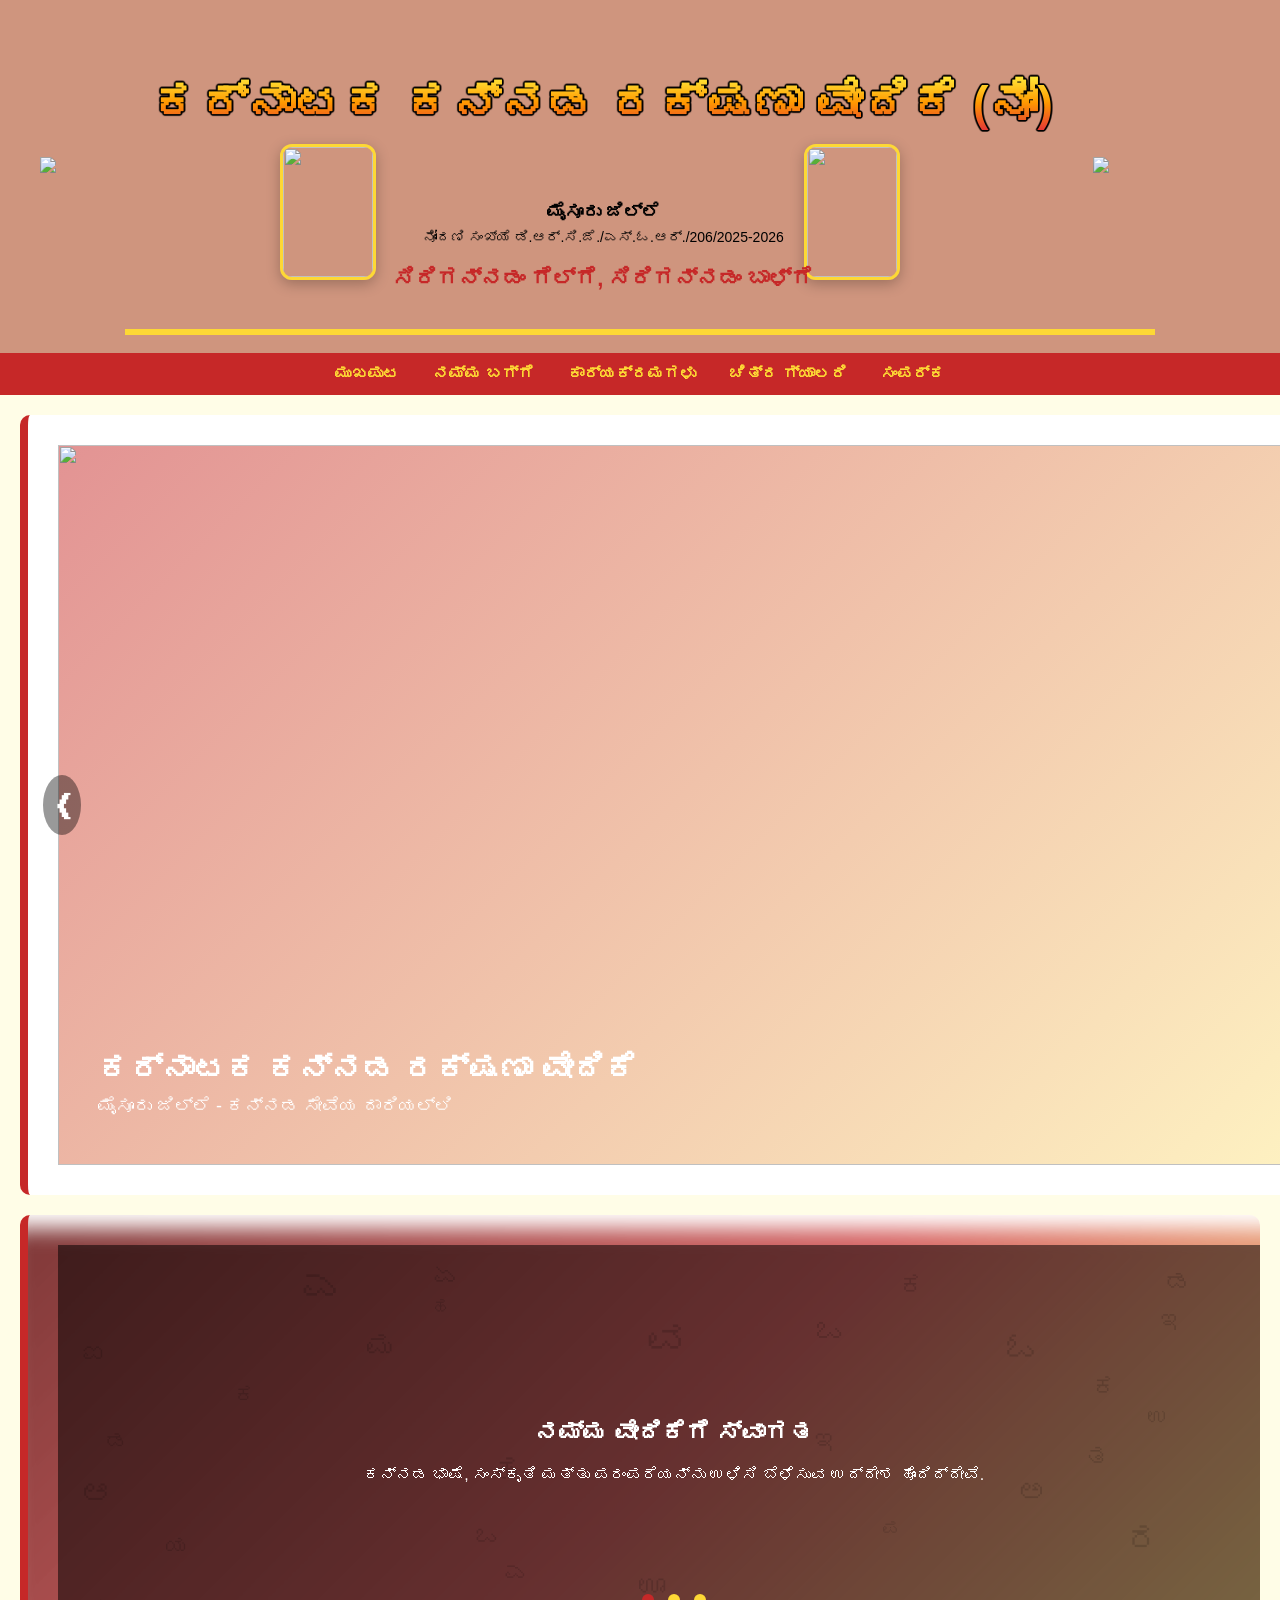
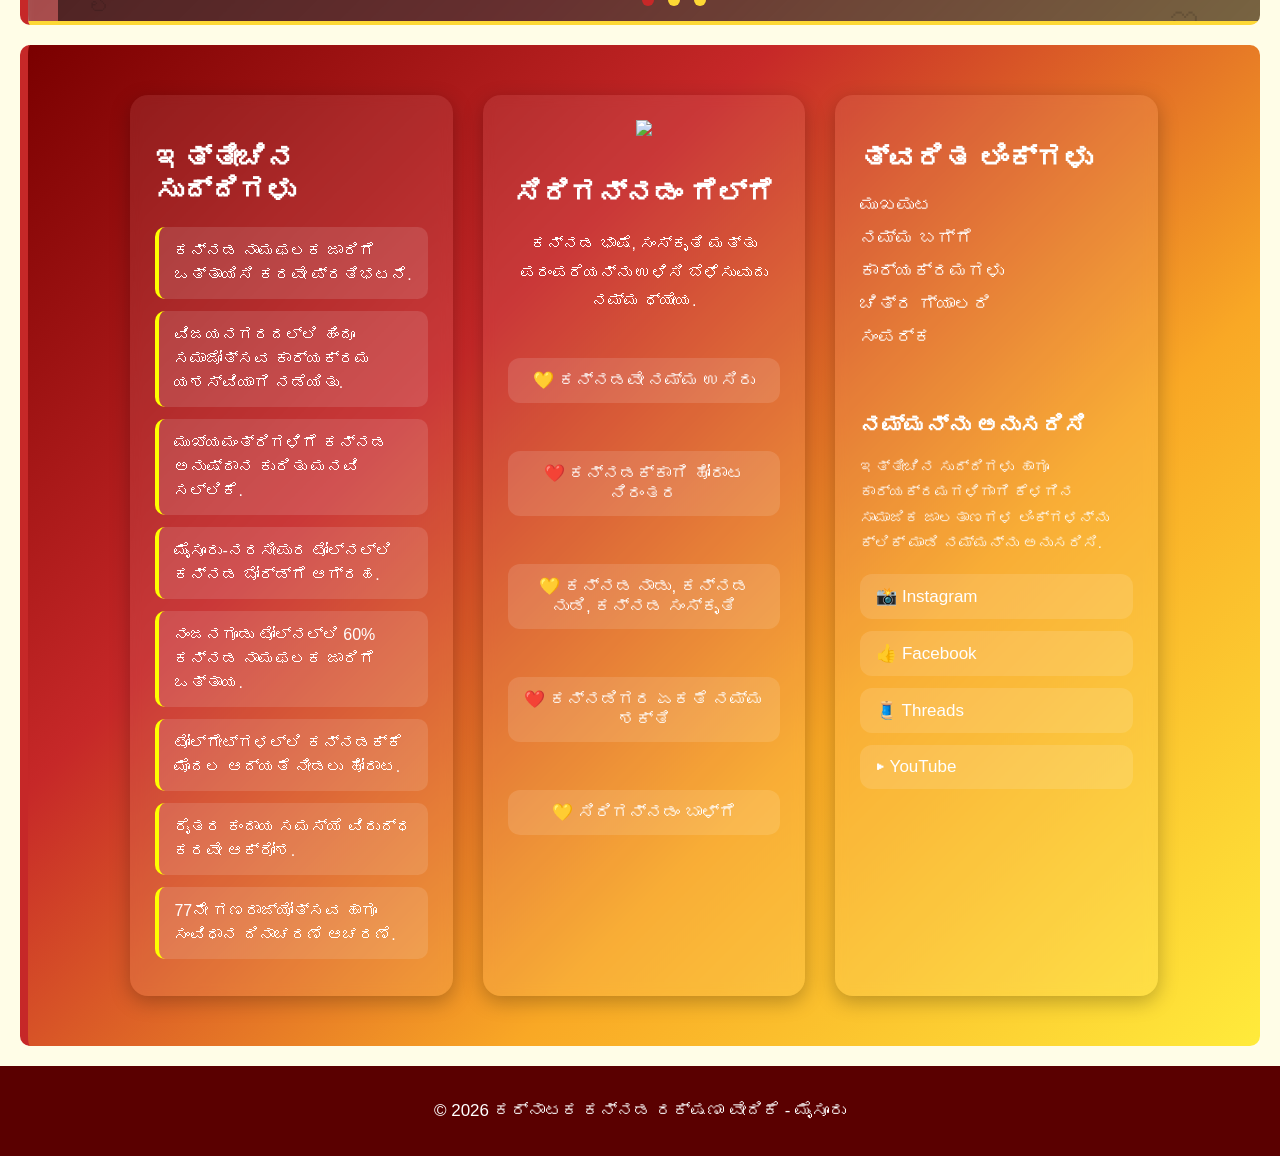
==== index.html @ f3f502ce "index change header" ====
<!DOCTYPE html>
<html lang="kn">
<head>
    <meta charset="UTF-8">
    <meta name="viewport" content="width=device-width, initial-scale=1.0">
    <title>ಕರ್ನಾಟಕ ಕನ್ನಡ ರಕ್ಷಣಾ ವೇದಿಕೆ - ಮೈಸೂರು</title>
    <link rel="stylesheet" href="Style.css">
</head>

<body>

<!-- ================= HEADER ================= -->

<!-- ================= HEADER ================= -->

<header>
    <div class="header-top">
        

        <img src="images/karnataka-map-removebg-preview.png" class="side-img">
<img src="images/contact-images/Leader.jpeg" class="side-img extra-left">
        <div class="center-text">

            <!-- ✅ SVG BANNER TITLE -->
            <h1 class="banner-wrapper">
                <svg viewBox="0 0 1200 180" class="banner-svg">

                    <defs>
                        <linearGradient id="grad1" x1="0%" y1="0%" x2="0%" y2="100%">
                            <stop offset="0%" stop-color="#ffeb3b"/>
                            <stop offset="50%" stop-color="#ff9800"/>
                            <stop offset="100%" stop-color="#e53935"/>
                        </linearGradient>
                    </defs>

                    <!-- Outer Border -->
                    <text x="50%" y="60%" text-anchor="middle" class="text-outline">
                        ಕರ್ನಾಟಕ ಕನ್ನಡ ರಕ್ಷಣಾ ವೇದಿಕೆ (ನೋಂ)
                    </text>

                    <!-- Gradient Fill -->
                    <text x="50%" y="60%" text-anchor="middle" class="text-fill">
                        ಕರ್ನಾಟಕ ಕನ್ನಡ ರಕ್ಷಣಾ ವೇದಿಕೆ (ನೋಂ)
                    </text>
                </svg>
            </h1>

            <p class="district">ಮೈಸೂರು ಜಿಲ್ಲೆ</p>
<p class="reg-no">ನೋಂದಣಿ ಸಂಖ್ಯೆ ಡಿ.ಆರ್.ಸಿ.ಜೆ./ಎಸ್.ಓ.ಆರ್./206/2025-2026</p>
            <h2 class="slogan">ಸಿರಿಗನ್ನಡಂ ಗೆಲ್ಗೆ, ಸಿರಿಗನ್ನಡಂ ಬಾಳ್ಗೆ</h2>

        </div>
        <img src="images/contact-images/Leader1.jpeg" class="side-img extra-right">

        <img src="images/Logo.png" class="side-img palace-img">

    </div>

    <hr>
</header>

<!-- ================= NAV ================= -->

<nav>
    <a href="index.html">ಮುಖಪುಟ</a>
    <a href="about.html">ನಮ್ಮ ಬಗ್ಗೆ</a>
    <a href="programs.html">ಕಾರ್ಯಕ್ರಮಗಳು</a>
    <a href="gallery.html">ಚಿತ್ರ ಗ್ಯಾಲರಿ</a>
    <a href="contact.html">ಸಂಪರ್ಕ</a>
</nav>

<!-- ================= PHOTO SLIDER ================= -->

<section class="photo-slider">

    <div class="slider-container">

        <div class="slide active">
            <img src="images/homepage/slide.jpeg" alt="">
            <div class="slide-content">
                <h2>ಕರ್ನಾಟಕ ಕನ್ನಡ ರಕ್ಷಣಾ ವೇದಿಕೆ</h2>
                <p>ಮೈಸೂರು ಜಿಲ್ಲೆ - ಕನ್ನಡ ಸೇವೆಯ ದಾರಿಯಲ್ಲಿ</p>
            </div>
        </div>

        <div class="slide">
            <img src="images/homepage/slide1.jpeg" alt="">
            <div class="slide-content">
                <h2>ಸಾಂಸ್ಕೃತಿಕ ಕಾರ್ಯಕ್ರಮಗಳು</h2>
                <p>ನಮ್ಮ ಪರಂಪರೆ, ನಮ್ಮ ಹೆಮ್ಮೆ</p>
            </div>
        </div>

        <div class="slide">
            <img src="images/homepage/slide2.jpeg" alt="">
            <div class="slide-content">
                <h2>ಕನ್ನಡ ರಾಜ್ಯೋತ್ಸವ</h2>
                <p>ಕನ್ನಡದ ಗೌರವ ಉಳಿಸುವ ಹೋರಾಟ</p>
            </div>
        </div>

        <div class="slide">
            <img src="images/homepage/slide3.jpeg" alt="">
            <div class="slide-content">
                <h2>ಯುವ ಶಕ್ತಿ</h2>
                <p>ಭವಿಷ್ಯದ ಕರ್ನಾಟಕ ನಿರ್ಮಾಣ</p>
            </div>
        </div>

    </div>

    <!-- Arrows -->
    <span class="prev" onclick="changeSlide(-1)">❮</span>
    <span class="next" onclick="changeSlide(1)">❯</span>

</section>

<!-- ================= HERO ================= -->

<section class="hero">

    <div class="hero-slider">

        <div class="hero-slide">
            <div class="letters-bg"></div>
            <div class="hero-overlay"></div>
            <div class="hero-content">
                <h2>ನಮ್ಮ ವೇದಿಕೆಗೆ ಸ್ವಾಗತ</h2>
                <p>ಕನ್ನಡ ಭಾಷೆ, ಸಂಸ್ಕೃತಿ ಮತ್ತು ಪರಂಪರೆಯನ್ನು ಉಳಿಸಿ ಬೆಳೆಸುವ ಉದ್ದೇಶ ಹೊಂದಿದ್ದೇವೆ.</p>
            </div>
        </div>

        <div class="hero-slide">
            <div class="letters-bg"></div>
            <div class="hero-overlay"></div>
            <div class="hero-content">
                <h2>ನಮ್ಮ ಧ್ಯೇಯ</h2>
                <p>ಕನ್ನಡದ ಗೌರವವನ್ನು ಉಳಿಸಿ ಬೆಳೆಸುವುದು ನಮ್ಮ ಗುರಿ.</p>
            </div>
        </div>

        <div class="hero-slide">
            <div class="letters-bg"></div>
            <div class="hero-overlay"></div>
            <div class="hero-content">
                <h2>ಕನ್ನಡಕ್ಕಾಗಿ ನಮ್ಮ ಹೆಜ್ಜೆಗಳು</h2>
                <p>
ಕನ್ನಡ ನಾಡು, ನುಡಿ ಮತ್ತು ಸಂಸ್ಕೃತಿಯ ಗೌರವವನ್ನು ಹೆಚ್ಚಿಸಲು ಮೈಸೂರು ಜಿಲ್ಲೆಯಾದ್ಯಂತ ಅನೇಕ ಸಾಂಸ್ಕೃತಿಕ ಹಾಗೂ ಸಾಮಾಜಿಕ ಕಾರ್ಯಕ್ರಮಗಳನ್ನು ನಡೆಸಲಾಗುತ್ತದೆ.
</p>
            </div>
        </div>

    </div>

    <div class="progress-bar"></div>

    <div class="dots">
        <span class="dot active" onclick="goToSlide(0)"></span>
        <span class="dot" onclick="goToSlide(1)"></span>
        <span class="dot" onclick="goToSlide(2)"></span>
    </div>

</section>

<!-- ================= NEWS ================= -->

<!-- ================= LAST SECTION ================= -->

<section class="last-section">


<div class="last-box">

    <h2>ಇತ್ತೀಚಿನ ಸುದ್ದಿಗಳು</h2>

    <ul class="news-list">

        <li>ಕನ್ನಡ ನಾಮಫಲಕ ಜಾರಿಗೆ ಒತ್ತಾಯಿಸಿ ಕರವೇ ಪ್ರತಿಭಟನೆ.</li>

        <li>ವಿಜಯನಗರದಲ್ಲಿ ಹಿಂದೂ ಸಮಾಜೋತ್ಸವ ಕಾರ್ಯಕ್ರಮ ಯಶಸ್ವಿಯಾಗಿ ನಡೆಯಿತು.</li>

        <li>ಮುಖ್ಯಮಂತ್ರಿಗಳಿಗೆ ಕನ್ನಡ ಅನುಷ್ಠಾನ ಕುರಿತು ಮನವಿ ಸಲ್ಲಿಕೆ.</li>

        <li>ಮೈಸೂರು-ನರಸೀಪುರ ಟೋಲ್‌ನಲ್ಲಿ ಕನ್ನಡ ಬೋರ್ಡ್‌ಗೆ ಆಗ್ರಹ.</li>

        <li>ನಂಜನಗೂಡು ಟೋಲ್‌ನಲ್ಲಿ 60% ಕನ್ನಡ ನಾಮಫಲಕ ಜಾರಿಗೆ ಒತ್ತಾಯ.</li>

        <li>ಟೋಲ್‌ಗೇಟ್‌ಗಳಲ್ಲಿ ಕನ್ನಡಕ್ಕೆ ಮೊದಲ ಆದ್ಯತೆ ನೀಡಲು ಹೋರಾಟ.</li>

        <li>ರೈತರ ಕಂದಾಯ ಸಮಸ್ಯೆ ವಿರುದ್ಧ ಕರವೇ ಆಕ್ರೋಶ.</li>

        <li>77ನೇ ಗಣರಾಜ್ಯೋತ್ಸವ ಹಾಗೂ ಸಂವಿಧಾನ ದಿನಾಚರಣೆ ಆಚರಣೆ.</li>

    </ul>

    </div>

    <!-- CENTER -->
    <!-- CENTER -->
<div class="last-box center-box">

    <img src="images/Logo.png" class="footer-logo">

    <h2>ಸಿರಿಗನ್ನಡಂ ಗೆಲ್ಗೆ</h2>

    <p class="main-line">
        ಕನ್ನಡ ಭಾಷೆ, ಸಂಸ್ಕೃತಿ ಮತ್ತು ಪರಂಪರೆಯನ್ನು
        ಉಳಿಸಿ ಬೆಳೆಸುವುದು ನಮ್ಮ ಧ್ಯೇಯ.
    </p>

    <div class="slogan-list">

        <p>💛 ಕನ್ನಡವೇ ನಮ್ಮ ಉಸಿರು</p>

        <p>❤️ ಕನ್ನಡಕ್ಕಾಗಿ ಹೋರಾಟ ನಿರಂತರ</p>

        <p>💛 ಕನ್ನಡ ನಾಡು, ಕನ್ನಡ ನುಡಿ, ಕನ್ನಡ ಸಂಸ್ಕೃತಿ</p>

        <p>❤️ ಕನ್ನಡಿಗರ ಏಕತೆ ನಮ್ಮ ಶಕ್ತಿ</p>

        <p>💛 ಸಿರಿಗನ್ನಡಂ ಬಾಳ್ಗೆ</p>

    </div>

</div>
    <!-- QUICK LINKS -->
    <div class="last-box">
        <h2>ತ್ವರಿತ ಲಿಂಕ್‌ಗಳು</h2>

        <ul class="quick-links">
            <li><a href="index.html">ಮುಖಪುಟ</a></li>
            <li><a href="about.html">ನಮ್ಮ ಬಗ್ಗೆ</a></li>
            <li><a href="programs.html">ಕಾರ್ಯಕ್ರಮಗಳು</a></li>
            <li><a href="gallery.html">ಚಿತ್ರ ಗ್ಯಾಲರಿ</a></li>
            <li><a href="contact.html">ಸಂಪರ್ಕ</a></li>
        </ul>

           <div class="social-section">

    <h3>ನಮ್ಮನ್ನು ಅನುಸರಿಸಿ</h3>
    <p class="social-text">
    ಇತ್ತೀಚಿನ ಸುದ್ದಿಗಳು ಹಾಗೂ ಕಾರ್ಯಕ್ರಮಗಳಿಗಾಗಿ
    ಕೆಳಗಿನ ಸಾಮಾಜಿಕ ಜಾಲತಾಣಗಳ ಲಿಂಕ್‌ಗಳನ್ನು ಕ್ಲಿಕ್ ಮಾಡಿ
    ನಮ್ಮನ್ನು ಅನುಸರಿಸಿ.
</p>

    <a href="https://www.instagram.com/kannada_rakshanavedike?igsh=c3k5eGVxYnZ2d2U2"
       target="_blank"
       class="social-btn">
       📸 Instagram
    </a>

    <a href="https://www.facebook.com/share/1AXyyfJ619/"
       target="_blank"
       class="social-btn">
       👍 Facebook
    </a>

    <a href="https://www.threads.com/@kannada_rakshanavedike"
       target="_blank"
       class="social-btn">
       🧵 Threads
    </a>

    <a href="https://youtube.com/"
       target="_blank"
       class="social-btn">
       ▶ YouTube
    </a>

</div>

    </div>

 

</section>


<!-- ================= FOOTER ================= -->

<footer>
    <p>© 2026 ಕರ್ನಾಟಕ ಕನ್ನಡ ರಕ್ಷಣಾ ವೇದಿಕೆ - ಮೈಸೂರು</p>
</footer>

<script src="script.js"></script>

</body>
</html>
---- Style.css ----
/* ===================================================== GLOBAL ===================================================== */
 body 
 {
     font-family: 'Noto Sans Kannada', Arial, sans-serif;
     margin: 0; 
     background-color: #fffde7; 
     overflow-x: hidden; }

  /* ===================================================== HEADER ===================================================== */
   header
    { 
    background: #951a0174; 
    padding: 10px 0; 
    text-align: center; 
}

 /* HEADER TOP */ 
 .header-top
  {
     display: flex;
      align-items: center; 
    justify-content: space-between; 
    position: relative; padding: 10px 40px;
 } 
 
 /* CENTER TEXT */ 
 
 .center-text 
 {
     text-align: center; 
     z-index: 5; 
     width: 100%;
    }
    
    /* MAIN SIDE IMAGES */ 
    .side-img 
    {
    width: 90px; 
    z-index: 4; 
}
 .palace-img 
 {
     width: 180px;
    
}

/* EXTRA LEFT IMAGE */ 
.extra-left 
{
     position: absolute; 
     left: 280px; 
     top: 65%; 
     transform: translateY(-50%); 
     width: 110px; 
     height: 130px; 
     object-fit: cover; 
     border-radius: 12px; 
     border: 3px solid #fdd835; 
     box-shadow: 0 4px 14px rgba(0,0,0,0.25); 
     z-index: 3; 
    }
    
    /* EXTRA RIGHT IMAGE */ 
    .extra-right 
    {
         position: absolute; 
         right: 380px; 
         top: 65%; 
         transform: translateY(-50%); 
         width: 110px; 
         height: 130px; 
         object-fit: cover; 
         border-radius: 12px; 
         border: 3px solid #fdd835; 
         box-shadow: 0 4px 14px rgba(0,0,0,0.25); 
         z-index: 3;
         }
         
         .center-text
          {
             text-align: center;
            }
     /* ===================================================== SVG TITLE ===================================================== */ 
     /* .banner-wrapper 
     {
         margin: 0;
     } 
     .banner-svg 
     {
         width: 100%; 
         height: 160px;
     } 
     .text-outline 
     {
         font-size: 55px;
        font-weight: 900; 
        fill: none; 
        stroke: #000; 
        stroke-width: 2.5px; 
        stroke-linejoin: round;
        letter-spacing: 2px; 
    }
     .text-fill 
     {
         font-size: 55px;
        font-weight: 900;
         fill: url(#grad1); 
         letter-spacing: 2px;
     } */
     
     /* ===================================================== SVG TITLE ===================================================== */

/* .banner-wrapper
{
    margin: 0;
    width: 100%;
}

.banner-svg
{
    width: 100%;
    height: 200px;
    overflow: visible;
}

.text-outline
{
    font-size: 58px;
    font-weight: 900;
    fill: none;
    stroke: #000;
    stroke-width: 1.8px;
    stroke-linejoin: round;
    paint-order: stroke fill;
    letter-spacing: 1px;
}

.text-fill
{
    font-size: 58px;
    font-weight: 900;
    fill: url(#grad1);
    letter-spacing: 1px;
}

/* ===================================================== SVG TITLE ===================================================== */

.banner-wrapper
{
    margin: 0;
    width: 100%;
}

.banner-svg
{
    width: 100%;
    height: 170px;
    overflow: visible;
}

.text-outline
{
    font-size: 58px;
    font-weight: 900;

    fill: none;

    stroke: #000;

    stroke-width: 2px;

    stroke-linejoin: round;

    paint-order: stroke fill;

    letter-spacing: 1px;
}

.text-fill
{
    font-size: 58px;

    font-weight: 900;

    fill: url(#grad1);

    letter-spacing: 1px;

    filter:
    drop-shadow(1px 1px 0 #000)
    drop-shadow(-1px -1px 0 #000)
    drop-shadow(1px -1px 0 #000)
    drop-shadow(-1px 1px 0 #000);
}

     /* Text Below Title */
     .center-text p 
     {
         margin: 4px 0;
     } 
     .slogan 
     {
         color: #c62828;
        font-size: 22px; 
        font-weight: bold; 
    }
    
    /* Images */ 
    .side-img 
    {
         width: 90px; 
    } 
    .palace-img 
    {
         width: 180px; 
    }
     header hr
      {
         border: 3px solid #fdd835;
          width: 80%;
     } 
     
     /* ===================================================== NAVIGATION ===================================================== */
      nav 
      {
         background: #c62828; 
         padding: 12px; 
         text-align: center; 
    } 
    
    nav a 
    {
         color: #fdd835; 
         margin: 15px; 
         text-decoration: none; 
         font-weight: bold; 
         transition: 0.3s; 
    }
    
    nav a:hover 
    {
         color: white; 
    }
    
    nav a.active 
     {
         color: white; 
         border-bottom: 2px solid #fdd835; 
    } 
    
    /* ===================================================== PHOTO SLIDER ===================================================== */ 
    
    .photo-slider 
    {
         position: relative; 
         width: 100%; 
         aspect-ratio: 16 / 9; 
         overflow: hidden; 
    } 
    
    .slider-container 
    { 
        width: 100%; 
        height: 100%; 
        position: relative;  
    }
     .slide 
     {
         position: absolute; 
         width: 100%; 
         height: 100%; 
         opacity: 0; 
         transition: opacity 1s ease; 
    } 
    .slide.active 
    { 
        opacity: 1; 
    } 
    
    /* Blur Background */ 
    .slide::before 
    { 
        content: ""; 
        position: absolute; 
        inset: 0; 
        background-image: var(--bg); 
        background-size: cover; 
        background-position: center; 
        filter: blur(25px); 
        transform: scale(1.2); 
        z-index: 1; 
    } 
    
    /* Overlay */ 
    .slide::after 
    { 
        content: ""; 
        position: absolute; 
        inset: 0; 
        background: linear-gradient( 135deg, rgba(198, 40, 40, 0.5), rgba(253, 216, 53, 0.3) ); 
        z-index: 2; 
    } 
    
    /* Slide Image */ 
    .slide img 
    { 
        position: relative; 
        z-index: 3; 
        width: 100%; 
        height: 100%; 
        object-fit: contain; 
    } 
    
    /* Slide Text */ 
    .slide-content 
    { 
        position: absolute; 
        bottom: 30px; 
        left: 40px; 
        z-index: 5; 
        color: white; max-width: 60%; 
    } 
    .slide-content h2 
    { 
        font-size: 32px; 
        margin: 0; 
        font-weight: bold; 
    } 
    .slide-content p 
    { 
        font-size: 18px; 
        margin-top: 8px; 
    } 
    
    /* Slider Arrows */ 
    .photo-slider .prev, 
    .photo-slider .next 
    {
         position: absolute; 
         top: 50%; 
         transform: translateY(-50%); 
         font-size: 35px; 
         color: white; 
         padding: 10px; 
         cursor: pointer; 
         background: rgba(0,0,0,0.4); 
         border-radius: 50%; 
         z-index: 6; 
         transition: 0.3s; 
        }
        
        .photo-slider .prev 
        {
             left: 15px; 
        } 
        .photo-slider .next 
        {
            right: 15px; 
        } 
        .photo-slider 
        .prev:hover, 
        .photo-slider 
        .next:hover 
        { 
            background: rgba(0,0,0,0.7); 
        } 
        
    /* ===================================================== HERO SECTION ===================================================== */
    
    .hero 
    { 
        position: relative; 
        height: 350px; 
        overflow: hidden; 
    } 
    
    .hero-slide 
{ 
    position: absolute; 
    width: 100%; 
    height: 100%; 
    opacity: 0; 
    display: flex; 
    justify-content: center; 
    align-items: center; 
    transition: opacity 1s;
    z-index: 1;
}
    
    .hero-slide.active 
{ 
    opacity: 1;
    z-index: 2;
}
    
   .hero-slide::before
{
    content: "";

    position: absolute;

    inset: 0;

    background:
    linear-gradient(
        135deg,
        rgba(90,0,0,0.78),
        rgba(198,40,40,0.72),
        rgba(255,193,7,0.45)
    ),
    url("images/karnataka-flag-op4.png");

    background-size: cover;

    background-position: center;

    filter: blur(10px);

    transform: scale(1.08);

    z-index: 1;
}
    
    /* Kannada Letters */ 
    .letters-bg 
    { 
    position: absolute; 
    width: 100%; 
    height: 100%; 
    z-index: 2;
    } 
    
    .letter 
    {
         position: absolute; 
         color: rgba(0,0,0,0.15); 
         opacity: 0; 
         transform: scale(0.5); 
    } 
    
    .hero-slide.active .letter 
    { 
        animation: fadeLetters 1.5s forwards; 
    } 
    
    @keyframes fadeLetters { to { opacity: 1; transform: scale(1) rotate(360deg); } } 
    
    /* Overlay */ 
    
    .hero-overlay 
    { 
        position: absolute; 
        width: 100%; 
        height: 100%; 
        background: rgba(0,0,0,0.52); 
        z-index: 3; 
    } 
    
    /* Hero Content */ 
    
    .hero-content 
    { 
        position: relative; 
        z-index: 4; 
        color: white; 
        text-align: center; 
    }
    
    /* Progress Bar */ 
    
    /* .progress-bar 
    { 
        position: absolute; 
        bottom: 0; 
        height: 4px; 
        background: #fdd835; width: 0; 
    }  */

    /* Progress Bar */

.progress-bar 
{
    position: absolute;
    bottom: 0;
    left: 0;
    height: 4px;
    width: 0%;
    background: #fdd835;
    z-index: 5;
    transition: width 5s linear;
}

@keyframes progress 
{
    from 
    {
        width: 0%;
    }

    to 
    {
        width: 100%;
    }
}
    
    /* Dots */ 
    
    .dots 
{ 
    position: absolute; 
    bottom: 10px; 
    width: 100%; 
    text-align: center;
    z-index: 20;
}

    .dot 
    { 
        width: 12px; 
        height: 12px; 
        background: #fdd835; display: inline-block; 
        margin: 5px; 
        border-radius: 50%; 
        cursor: pointer; 
  position: relative;
    z-index: 21;

    } 
    .dot.active 
    { 
        background: #c62828; 
    } 
    
    /* ===================================================== COMMON SECTION ===================================================== */ 
    
    section 
    { 
        padding: 30px; 
        margin: 20px; 
        background: white; 
        border-left: 8px solid #c62828; 
        border-radius: 10px; 
    } 
    /* ===================================================== PAGE TITLE ===================================================== */ 
    
    .page-title 
    { 
        text-align: center; 
        background: white; 
    } 
    .page-title h2 
    { 
        color: #c62828; 
        font-size: 34px; 
        margin: 0; 
    } 
    
    /* ===================================================== GALLERY PAGE ===================================================== */ 
    
    .gallery 
    { 
        display: grid; 
        grid-template-columns: repeat(auto-fit, minmax(260px, 1fr)); 
        gap: 18px; 
        padding: 10px; 
        background: linear-gradient( 135deg, #e6ba0a 0%, #fffde7 30%, #f70606 60%, #ffaa82 100% ); 
    } 
    .gallery img 
    {
         width: 100%; 
         height: 260px; 
         object-fit: cover; 
         border-radius: 14px; 
         cursor: pointer; 
         opacity: 0; 
         transform: scale(0.92); 
         transition: transform 0.4s ease, opacity 0.5s ease, box-shadow 0.4s ease; 
         background: #eee; 
        } 
        .gallery img.loaded 
        { 
            opacity: 1; 
            transform: scale(1); 
        } 
        .gallery img:hover 
        { 
            transform: scale(1.04); 
            box-shadow: 0 10px 25px rgba(0,0,0,0.25), 0 0 15px rgba(198, 40, 40, 0.4); 
        } 

    /* ===================================================== LIGHTBOX ===================================================== */
     .lightbox 
     { 
        position: fixed; 
        inset: 0; 
        background: rgba(0,0,0,0.92); 
        display: flex; 
        justify-content: center; 
        align-items: center; 
        opacity: 0; 
        visibility: hidden; 
        transition: 0.4s ease; 
        z-index: 9999; 
    } 
    .lightbox.show 
    { 
        opacity: 1; 
        visibility: visible; 
    } 
    .lightbox-content 
    { 
        position: relative; 
        max-width: 90%; 
        max-height: 90%; 
        text-align: center; 
    } 
    .lightbox-content img 
    {
         max-width: 100%; 
         max-height: 82vh; 
         border-radius: 14px; 
         box-shadow: 0 0 30px rgba(255,255,255,0.15); 
    } 
    .counter 
    { 
        color: white; 
        margin-top: 12px; 
        font-size: 18px; 
    } 
    .close 
    { 
        position: absolute; 
        top: 20px; 
        right: 35px; 
        color: white; 
        font-size: 45px; 
        cursor: pointer; 
    } 
    .lightbox .prev, 
    .lightbox .next 
    { 
        position: absolute;
        top: 50%; 
        transform: translateY(-50%); 
        color: white; 
        font-size: 50px; 
        cursor: pointer; 
        padding: 12px; 
        background: rgba(255,255,255,0.08); 
        border-radius: 50%; 
    } 
    .lightbox .prev 
    { 
        left: 25px; 
    } 
    .lightbox .next 
    { 
        right: 25px; 
    }
    
    /* ===================================================== CONTACT PAGE ===================================================== */ 
    .contact-section 
    { 
        display: flex; 
        justify-content: center; 
        padding: 10px 0; 
        background: linear-gradient( 135deg, #e6ba0a 0%, #fffde7 30%, #f70606 60%, #ffaa82 100% ); 
    } 
    
    /* CONTACT GRID */ 
    .contact-container 
    { 
        width: 100%; 
        max-width: 980px; 
        display: grid; 
        grid-template-columns: repeat(auto-fit, minmax(320px, 1fr)); 
        gap: 28px; 
        justify-items: center; 
        align-items: stretch; 
    } 
    .contact-card 
    { 
        width: 100%; 
        max-width: 420px; 
        background: linear-gradient( 135deg, #fff8dc 0%, #fffde7 30%, #fff3c4 60%, #ffe082 100% ); 
        border-radius: 22px; 
        padding: 35px 28px; 
        text-align: center; 
        box-shadow: 0 10px 30px rgba(0,0,0,0.12); 
        border: 2px solid rgba(198,40,40,0.12); 
        transition: transform 0.4s ease, box-shadow 0.4s ease; 
    } 
    .contact-card:hover 
    { 
        transform: translateY(-6px); 
        box-shadow: 0 16px 40px rgba(0,0,0,0.18), 0 0 20px rgba(198,40,40,0.15); 
    } 
    .contact-img 
    { 
        width: 170px; 
        height: 170px; 
        object-fit: cover; 
        border-radius: 50%; 
        border: 5px solid #fdd835; 
        box-shadow: 0 6px 20px rgba(0,0,0,0.2); 
        margin-bottom: 18px; 
    } 
    .leader-name 
    { 
        font-size: 30px; 
        font-weight: bold; 
        color: #c62828; 
    } 
    .leader-org 
    { 
        font-size: 18px;
        color: #444;
    } 
    .leader-role 
    { 
        font-size: 20px; 
        font-weight: bold; 
        color: #7f1d1d; 
        margin-bottom: 28px; 
    } 
    .contact-info 
    { 
        display: flex; 
        flex-direction: column; 
        gap: 16px; 
    }
     .info-item 
     { 
        display: flex; 
        align-items: center; 
        gap: 12px; 
        background: white; 
        padding: 14px 16px; 
        border-radius: 14px; 
        box-shadow: 0 4px 12px rgba(0,0,0,0.08); 
    } 
    .info-item span:first-child 
    { 
        font-size: 22px; 
    } 
    .info-item a, 
    .info-item span:last-child 
    { 
        color: #333; 
        text-decoration: none; 
        font-size: 16px; 
        word-break: break-word; 
    }

    /* ===================================================== FOOTER ===================================================== */ 
    /* footer { background: #c62828; color: #fdd835; text-align: center; padding: 15px; } */ 
    
    /* ========================= SPLIT ABOUT SECTION ========================= */ 

    .split-about 
    { 
        display: flex; 
        gap: 10px; 
        margin-top: 10px; 
        background: linear-gradient( 135deg, #e6ba0a 0%, #fffde7 30%, #f70606 60%, #ffaa82 100% ); 
    } 
    .about-half 
    { 
        flex: 1; 
        background: #fff8e1; padding: 4px 8px; border-left: 5px solid #c62828; 
        border-radius: 8px; 
        box-shadow: 0 2px 8px rgba(0,0,0,0.08); 
    } 
    .about-half h3 
    { 
        color: #b71c1c; 
        margin-bottom: 2px; 
        font-size: 20px; 
    } 
    .about-half p 
    { 
        font-size: 14px; 
        line-height: 1.6; 
        color: #333; 
    } 
    
    /* ========================= LEADERS SECTION ========================= */ 
    .about-grid 
    { 
        display: flex; 
        flex-direction: column; 
        gap: 25px; 
        margin: 35px auto; 
        width: 85%; 
        background: linear-gradient( 135deg, #e6ba0a 0%, #fffde7 30%, #f70606 60%, #ffaa82 100% ); 
    } 
    .leader-card 
    { 
        background: #fff8e1; 
        padding: 22px; 
        border-left: 6px solid #c62828; 
        border-radius: 10px; 
        box-shadow: 0 3px 10px rgba(0,0,0,0.08); 
        
    /* text-align: center; position: relative; overflow: hidden; */ 
    }

.leader-img, 
.nagaraj-name, 
.leader-card h3 
{ 
    display: block; 
    margin-left: auto; 
    margin-right: auto; 
    text-align: center; 
} 
.nagaraj-name 
{ 
    font-size: 18px; 
    font-weight: 600; 
    color: #444; 
    margin-top: 8px; 
    margin-bottom: 8px; 
} 
.leader-img 
{ 
    width: 170px; 
    height: 180px; 
    object-fit: cover; 
    border-radius: 10px; 
    border: 3px solid #c62828; 
    margin-bottom: 12px; 
} 
.leader-img:hover 
{ 
    transform: scale(1.03); 
} 
.leader-card h3 
{ 
    color: #b71c1c; 
    font-size: 26px; 
    margin-bottom: 15px; 
    letter-spacing: 1px; 
} 
.leader-text 
{ 
    text-align: justify; 
    line-height: 1.9; 
    font-size: 16px; 
    color: #333; 
} 
.nagaraj-name 
{ 
    font-size: 18px; 
    font-weight: 600; 
    color: #444; 
    margin-top: -2px; 
    margin-bottom: 10px; 
} 

/* ========================= TEAM SECTION ========================= */ 
.team-section 
{ 
    background: linear-gradient( 135deg, #e6ba0a 0%, #fffde7 30%, #f70606 60%, #ffaa82 100% ); 
    padding: 30px; 
    margin: 20px; 
    border-left: 8px solid #c62828; 
    border-radius: 10px; 
    box-shadow: 0 3px 10px rgba(0,0,0,0.08); 
} 
.team-title 
{ 
    color: #b71c1c; 
    margin-bottom: 20px; 
    font-size: 28px; 
} 
.team-slider 
{ 
    display: flex; 
    align-items: center; 
    gap: 15px; 
} 
.team-container 
{ 
    display: flex; 
    gap: 30px; 
    overflow-x: auto; 
    scroll-behavior: smooth; 
    scrollbar-width: none; 
    flex: 1; 
} 
.team-container::-webkit-scrollbar { display: none; } 
.team-card 
{ 
    min-width: 280px; 
    text-align: center; 
} 
.team-card img 
{
     width: 170px; 
     height: 170px; 
     object-fit: cover; 
     object-position: top; 
     border-radius: 10px; 
     border: 3px solid #c62828; 
     background: #fff; 
} 
.team-card h4 
{ 
    margin-top: 10px; 
    margin-bottom: 5px; 
    color: #b71c1c; 
    font-size: 18px; 
} 
.team-card p 
{ 
    color: #444; 
    font-size: 15px; 
} 

/* BUTTONS */ 

.slider-btn 
{ 
    background: #c62828; 
    color: white; 
    border: none; 
    width: 40px; 
    height: 40px; 
    border-radius: 50%; 
    cursor: pointer; 
    font-size: 20px; 
} 

.slider-btn:hover { background: #a31515; } 

/* ========================================= LAST SECTION ========================================= */ 
.last-section
{ 
    display: grid; 
    grid-template-columns: repeat(auto-fit,minmax(300px,1fr)); 
    gap: 30px; 
    padding: 50px 8%; 
    background: linear-gradient( 135deg, #7a0000, #c62828, #f9a825, #ffeb3b ); 
    color: white; 
} 

/* BOX */ 
.last-box
{ 
    background: rgba(255,255,255,0.08); 
    padding: 25px; 
    border-radius: 18px; 
    backdrop-filter: blur(6px); 
    box-shadow: 0 6px 20px rgba(0,0,0,0.25); 
} 

/* HEADINGS */ 
.last-box h2
{ 
    margin-bottom: 20px; 
    font-size: 28px; 
} 

/* NEWS CARD */ 
.news-card
{ 
    background: rgba(255,255,255,0.12); 
    padding: 15px; 
    margin-bottom: 15px; 
    border-left: 5px solid yellow; 
    border-radius: 12px; 
} 
.news-card h3
{ 
    margin-bottom: 8px; 
} 

/* CENTER */ 
.center-box
{ 
    text-align: center; 
} 
.footer-logo
{ 
    width: 120px; 
    margin-bottom: 15px; 
} 

/* LINKS */ 
.quick-links
{ 
    list-style: none; 
    padding: 0; 
} 
.quick-links li
{ 
    margin-bottom: 12px; 
} 
.quick-links a
{ 
    color: white; 
    text-decoration: none; 
    font-size: 18px; 
    transition: 0.3s; 
} 
.quick-links a:hover{ color: yellow; padding-left: 8px; } 
.news-list
{ 
    list-style: none; 
    padding: 0; 
    margin: 0; 
} 
.news-list li
{ 
    background: rgba(255,255,255,0.12); 
    padding: 12px 15px; 
    margin-bottom: 12px; 
    border-left: 4px solid yellow; 
    border-radius: 10px; 
    font-size: 16px; 
    line-height: 1.5; 
    transition: 0.3s; 
} 
.news-list li:hover
{ 
    transform: translateX(5px); 
    background: rgba(255,255,255,0.18); 
} 
.main-line
{ 
    margin-bottom: 25px; 
    line-height: 1.8; 
} 
.slogan-list
{ 
    display: flex; 
    flex-direction: column; 
    gap: 14px; 
} 
.slogan-list p
{ 
    background: rgba(255,255,255,0.12);
    padding: 12px; 
    border-radius: 12px; 
    font-size: 17px; 
    font-weight: 500; 
    transition: 0.3s; 
} 
.slogan-list p:hover{ transform: scale(1.03); background: rgba(255,255,255,0.18); } 
.social-section
{ 
    margin-top: 65px; 
} 
.social-section h3
{ 
    margin-bottom: 15px; 
    font-size: 22px; 
} 
.social-btn
{ 
    display: block; 
    text-decoration: none; 
    color: white; 
    background: rgba(255,255,255,0.12); 
    padding: 12px 16px; 
    margin-bottom: 12px; 
    border-radius: 12px; 
    transition: 0.3s; 
    font-size: 17px; 
} 
.social-btn:hover
{ 
    background: rgba(255,255,255,0.22); 
    transform: translateX(5px); 
    color: yellow; 
} 
.social-text
{ 
    font-size: 15px; 
    line-height: 1.7; 
    margin-bottom: 18px; 
    color: rgba(255,255,255,0.9); 
} 

/* FOOTER */ 
footer
{ 
    text-align: center; 
    padding: 18px; 
    background: #5a0000;
    color: white; 
    font-size: 17px; } 


    /*===========ABOUT SECTION ================ */


    
/* ================= PROGRAM SECTION ================= */ 

.program-section 
{ 
    padding: 50px 20px; 
    background: linear-gradient( 135deg, #e6ba0a 0%, #fffde7 30%, #f70606 60%, #ffaa82 100% ); 
} 

/* TITLE */ 

.program-title 
{ 
    text-align: center; 
    font-size: 34px; 
    color: #b71c1c; 
    margin-bottom: 45px; 
} 

/* PROGRAM ROW */ 

.program-row 
{ 
    display: flex; 
    align-items: center; 
    gap: 35px; 
    margin-bottom: 45px; 
    background: linear-gradient(to right, #fff8e1, #ffffff); 
    padding: 20px; 
    border-radius: 16px; 
    box-shadow: 0 4px 14px rgba(0,0,0,0.08); border-left: 7px solid #c62828; 
} 

/* ALTERNATE LAYOUT */ 

.program-row.reverse 
{ 
    flex-direction: row-reverse; 
} 

/* IMAGE */ 

.program-row img 
{ 
    width: 350px; 
    height: 240px; 
    object-fit: cover; 
    border-radius: 12px; 
    border: 4px solid #fbc02d; 
    flex-shrink: 0; 
} 

/* TEXT */ 
.program-text 
{ 
    flex: 1; 
} 

.program-text h3 
{ 
    color: #b71c1c; 
    margin-bottom: 12px; 
    font-size: 26px; 
} 
.program-text p 
{ 
    color: #444; 
    line-height: 1.8; 
    font-size: 17px; 
} 

/* HOVER EFFECT */ 

.program-row:hover
 {
     transform: translateY(-4px); 
     transition: 0.3s; 
} 

/* ========================= SOCIAL MEDIA SECTION ========================= */ 

.social-qr 
{ 
    width: 180px; 
    height: 180px; 
    object-fit: contain; 
    border-radius: 14px; 
    background: white; 
    padding: 10px; 
    border: 3px solid #fdd835; 
    box-shadow: 0 6px 18px rgba(0,0,0,0.12); 
    margin-bottom: 18px; 
} 

.social-id 
{ 
    font-size: 17px; 
    color: #444; 
    margin-bottom: 20px; 
    word-break: break-word; 
} 
.social-box 
{ 
    justify-content: center; 
} 

.district
{
    font-size: 18px;
    font-weight: bold;
    margin: 5px 0;
}

.reg-no
{
    font-size: 14px;
    margin: 4px 0;
    line-height: 1.5;
}

/* ===================================================== RESPONSIVE DESIGN ===================================================== */ 

@media (max-width: 768px) 
{ 
    /* .header-top 
    { 
        flex-direction: column; 
        gap: 12px; 
        padding: 10px; 
    }  */

    /* FIX MOBILE HORIZONTAL SCROLL */

html, body
{
    overflow-x: hidden;
    max-width: 100%;
}
header hr
    {
        width: 92%;
    }

 .header-top
    {
        display: flex;
    flex-wrap: wrap;
    justify-content: center;
    align-items: center;
    gap: 6px;   /* reduced from 12px */
    padding: 8px 10px;   /* reduced */
    text-align: center;
    }
    
    /* MOBILE HEADER IMAGES */ 

    .side-img
    {
        width: 55px;
        height: auto;
    }

    .palace-img
    {
        width: 70px;
    }

    
    /* HIDE EXTRA PHOTOS ON MOBILE */ 
    
 .extra-left,
    .extra-right
    {
        position: static;
        transform: none;
        width: 65px;
        height: 80px;
        object-fit: cover;
        margin: 0;
    }



    /* .banner-svg
    {
        height: 170px;
        width: 100%;
        overflow: visible;
    }

    .banner-wrapper
{
    margin: 0 auto;
    width: 100%;
    overflow: hidden;
}
    
    .text-outline,
.text-fill
{
    font-size: 42px;
    font-weight: 900;
    letter-spacing: 1px;
} 

 svg text
{
    dominant-baseline: middle;
} */

/* MOBILE SVG TITLE */

/* .banner-wrapper
{
    width: 100%;
    overflow: visible;
}

.banner-svg
{
    width: 100%;
    height: 150px;
}

.text-outline
{
    font-size: 70px;
    stroke-width: 1.2px;
    letter-spacing: 0px;
}

.text-fill
{
    font-size: 70px;
    letter-spacing: 0px;
} */

/* ================= MOBILE SVG FIX ================= */

.banner-wrapper
{
    width: 100%;
    overflow: visible;
    margin: 0;
    padding: 0;

}

.banner-svg
{
    width: 100%;
     height: 85px;   /* reduced from 130px */
    overflow: visible;
    display: block;
}

/* HIDE OUTLINE ON MOBILE */

.text-outline
{
    display: none;
}

/* KEEP ONLY CLEAN FILL TEXT */

/* .text-fill
{
    font-size: 70px;

    font-weight: 900;

    letter-spacing: 0px;

    stroke: none;

    filter:
    drop-shadow(1px 1px 0 #000)
    drop-shadow(-1px -1px 0 #000)
    drop-shadow(1px -1px 0 #000)
    drop-shadow(-1px 1px 0 #000);
} */


.text-fill
{
    font-size: 70px;

    font-weight: 900;

    letter-spacing: 0px;

    fill: url(#grad1);

    -webkit-text-stroke: 1px black;

    paint-order: stroke fill;
}


    .center-text
    {
        width: 100%;
        order: 2;
        margin-top: 0px;   /* reduced */
    padding-top: 0;
    }

    .center-text h1
{
    margin: 0;
    line-height: 1;
}

    .slogan
    {
            font-size: 18px;
    margin-top: 6px;
    margin-bottom: 0;
    line-height: 1.3;
    color: #d32f2f;
    }


     .district
    {
        font-size: 18px;
        font-weight: bold;
        margin-top: -8px;   /* pulls upward */
        margin-bottom: 4px;
    }


   .reg-no
    {
        font-size: 12px;
        line-height: 1.4;
        padding: 0 10px;
        margin: 0;
    }

/* NAVIGATION */

nav
{
    padding: 10px 5px;
}

   nav a
{
    display: inline-block;
    margin: 5px 6px;
    font-size: 13px;
}
    
    section 
    { 
        margin: 12px; 
        padding: 18px; 
    } 

/* ================= MOBILE PHOTO SLIDER FIX ================= */

.photo-slider
{
    width: 100%;
    margin: 0;
    padding: 0;
    border-radius: 0;
    border-left: none;
    box-sizing: border-box;
    overflow: hidden;
}

.slider-container
{
    width: 100%;
    overflow: hidden;
}

.slide
{
    width: 100%;
}

.slide img
{
    width: 100%;
    height: 230px;
    object-fit: cover;   /* fills properly */
    display: block;
}

/* TEXT */

.slide-content
{
    position: absolute;

    left: 12px;
    bottom: 10px;

    right: auto;

    width: auto;

    max-width: 82%;

    background: rgba(120, 0, 0, 0.82);

    padding: 7px 12px;

    border-radius: 10px;

    border: 1px solid rgba(255,255,255,0.10);

    backdrop-filter: blur(3px);

    -webkit-backdrop-filter: blur(3px);

    box-shadow: 0 3px 10px rgba(0,0,0,0.22);
}

.slide-content h2
{
    font-size: 16px;
    margin: 0;
    line-height: 1.3;
}

.slide-content p
{
    font-size: 12px;

    margin-top: 2px;
    margin-bottom: 0;

    line-height: 1.4;
}

/* ARROWS */

.photo-slider .prev,
.photo-slider .next
{
    font-size: 24px;
    padding: 6px 10px;
}





    /* IMAGES FIX */
    img
{
    max-width: 100%;
    height: auto;
}

/* SECTION FIX */
    .team-section,
.program-section,
.last-section
{
    box-sizing: border-box;
    width: 100%;
}
    
    .slide-content 
    { 
        left: 15px; 
        right: 15px; 
        max-width: 90%; 
    } 
    
    .slide-content h2 
    { 
        font-size: 18px;
 } 
 
 .slide-content p 
 { 
    font-size: 13px; 
}  

.hero 
{ 
    height: 240px; 
} 

.hero-content
    {
        width: 88%;
        padding-left: 12px;
        padding-right: 55px;

        text-align: left;
    }

/* =================  team section ===================== */
    
 .team-section
    {
        padding-left: 8px;
        padding-right: 0;
    }

       .team-slider
    {
        display: flex;
        align-items: center;

        gap: 4px;
 margin-left: -6px;
        padding: 0 2px;
    }

    .team-container
    {
        display: flex;

        gap: 10px;

        overflow-x: auto;

        scroll-behavior: smooth;

        padding-left: 0;
        padding-right: 0;

        width: 100%;
    }

       .team-card
    {
        min-width: 205px;
        max-width: 205px;

        padding: 12px 6px;

        text-align: left;

        flex-shrink: 0;
    }

    .team-card h4
    {
        font-size: 17px;

        padding-left: 4px;

        margin-top: 10px;
    }

    .team-card p
    {
        font-size: 13px;

        line-height: 1.5;

        padding-left: 4px;
        padding-right: 2px;

        margin: 4px 0;

        white-space: normal;

        overflow-wrap: break-word;
        word-break: break-word;
    }

   .team-card img
    {
        width: 120px;
        height: 120px;

        margin-left: 4px;
    }

     .slider-btn
    {
        width: 28px;
        height: 28px;

        font-size: 18px;

        flex-shrink: 0;
    }



.gallery 
{ 
    grid-template-columns: repeat(2, 1fr); 
    gap: 10px; 
} 

.gallery img 
{ 
    height: 160px; 
} 

.contact-card 
{ 
    padding: 25px 18px; 
} 

.contact-img 
{ 
    width: 130px; 
    height: 130px; 
} 

.leader-name
 { 
    font-size: 24px; 
} 

.leader-role 
{ 
    font-size: 17px; 
} 

.split-about 
{ 
    flex-direction: column; 
} 

.program-row, 
.program-row.reverse
 { 
    flex-direction: column; 
} 

.program-row img
 {
     width: 100%; 
     height: auto; 
} 

.program-text h3
 {
     text-align: center;
 } 
 
 .program-text p 
 { 
    text-align: center; 
} 
} 



/* ===================================================== EXTRA SMALL DEVICES ===================================================== */ 

@media (max-width: 480px) 
{ 
    nav a 
    { 
        font-size: 12px; 
        margin: 4px; 
    } 
    
    .gallery img 
    { 
        height: 135px; 
    } 
    
    .contact-img 
    { 
        width: 110px; 
        height: 110px; 
    } 
    
    .leader-name 
    { 
        font-size: 22px; 
    } 
}
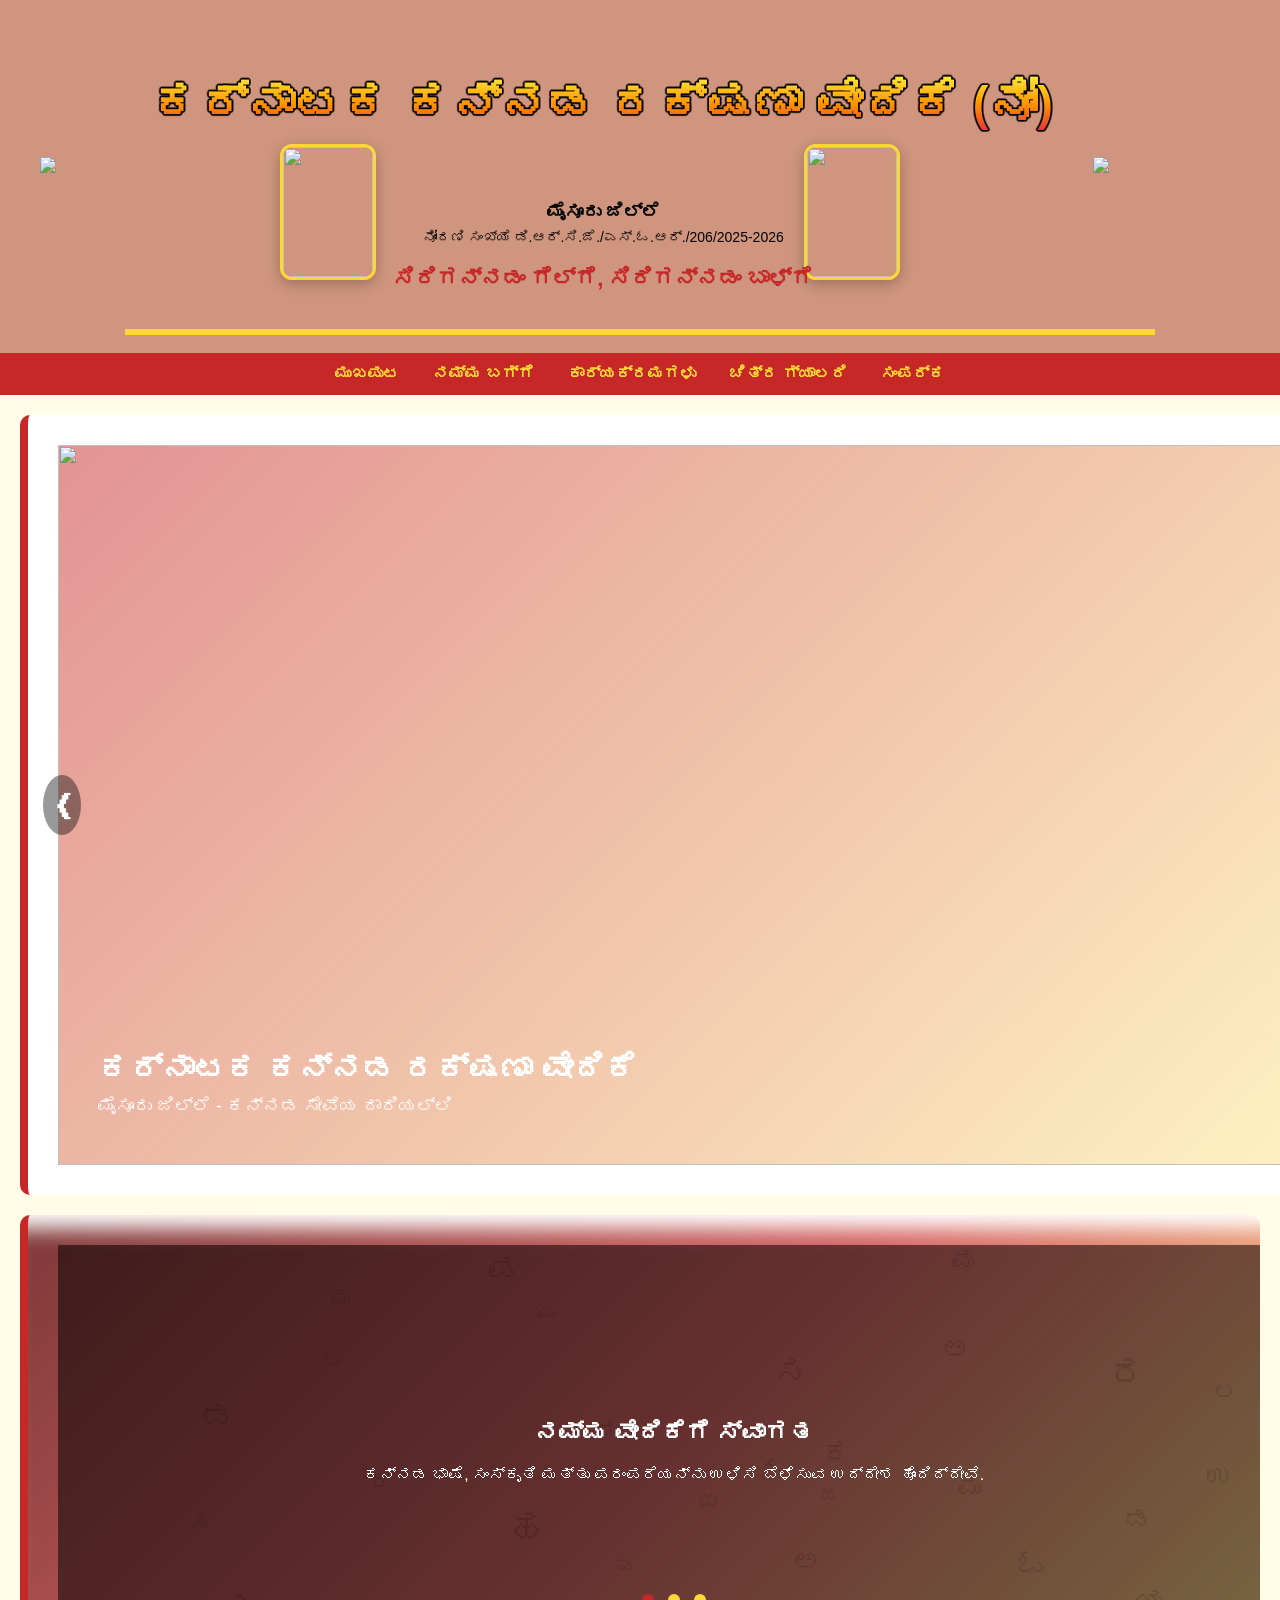
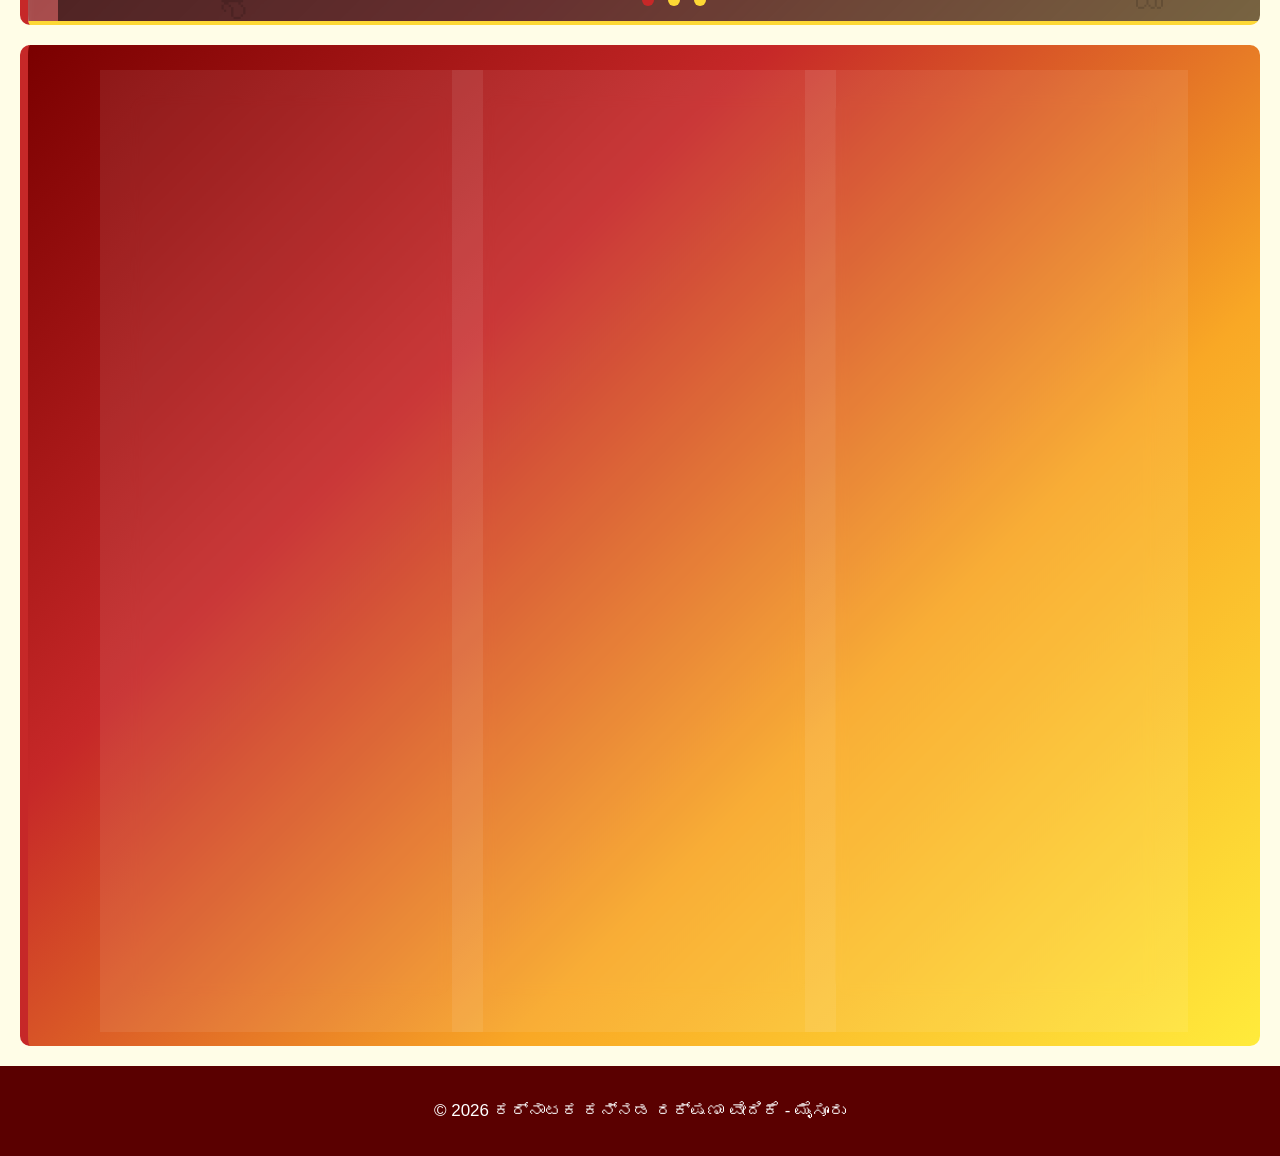
==== commit c4001a95: "Update index.html" ====
--- a/index.html
+++ b/index.html
@@ -262,7 +262,7 @@
        🧵 Threads
     </a>
 
-    <a href="https://youtube.com/"
+    <a href="https://youtube.com/@karnatakakannadarakshanavedhik?si=bY3i569bNNPkvIzV"
        target="_blank"
        class="social-btn">
        ▶ YouTube
--- a/Style.css
+++ b/Style.css
@@ -1598,20 +1598,21 @@
 /* =================  team section ===================== */
     
  .team-section
-    {
-        padding-left: 8px;
-        padding-right: 0;
-    }
-
-       .team-slider
+{
+    padding: 18px 10px;
+    overflow: hidden;
+}
+
+     .team-slider
     {
         display: flex;
         align-items: center;
 
         gap: 4px;
- margin-left: -6px;
+
         padding: 0 2px;
     }
+
 
     .team-container
     {
@@ -1629,7 +1630,8 @@
         width: 100%;
     }
 
-       .team-card
+
+.team-card
     {
         min-width: 205px;
         max-width: 205px;
@@ -1641,6 +1643,15 @@
         flex-shrink: 0;
     }
 
+     .team-card img
+    {
+        width: 120px;
+        height: 120px;
+
+        margin-left: 4px;
+    }
+
+
     .team-card h4
     {
         font-size: 17px;
@@ -1650,7 +1661,8 @@
         margin-top: 10px;
     }
 
-    .team-card p
+
+     .team-card p
     {
         font-size: 13px;
 
@@ -1667,15 +1679,9 @@
         word-break: break-word;
     }
 
-   .team-card img
-    {
-        width: 120px;
-        height: 120px;
-
-        margin-left: 4px;
-    }
-
-     .slider-btn
+  
+
+    .slider-btn
     {
         width: 28px;
         height: 28px;
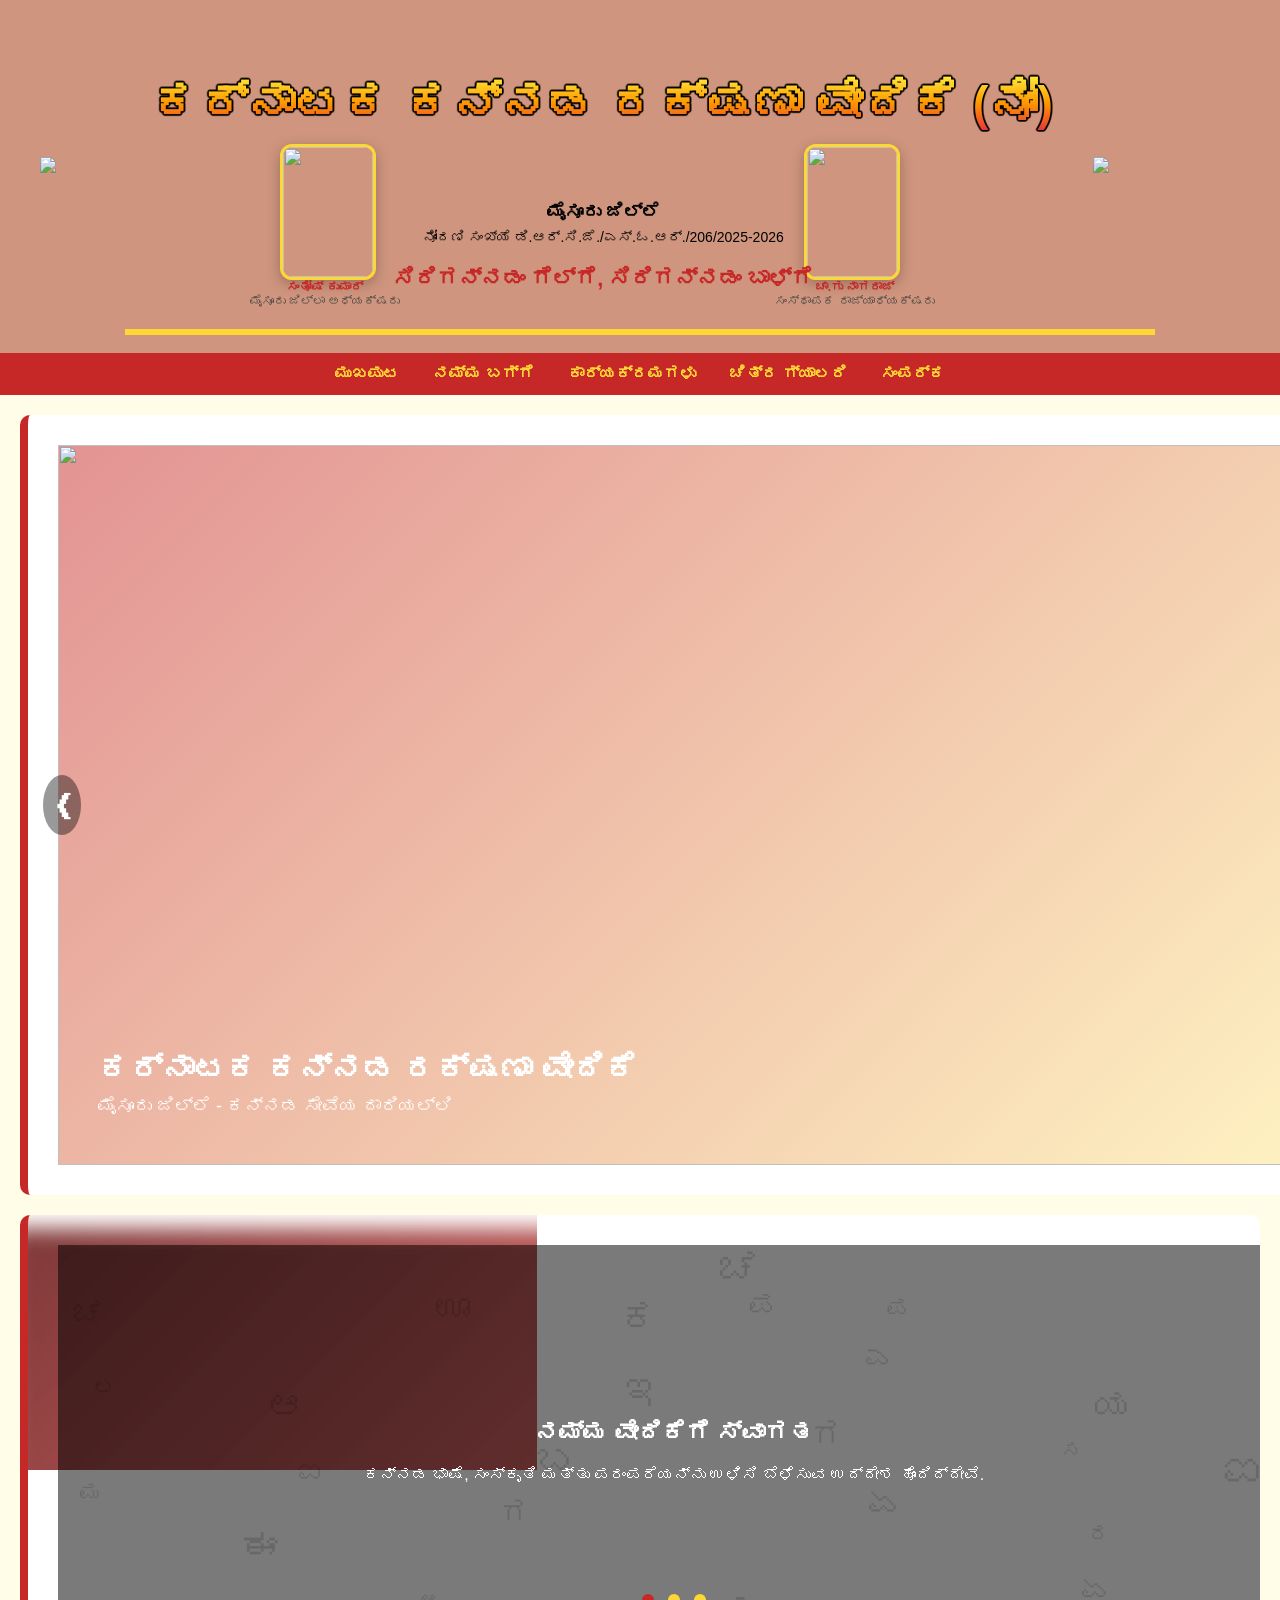
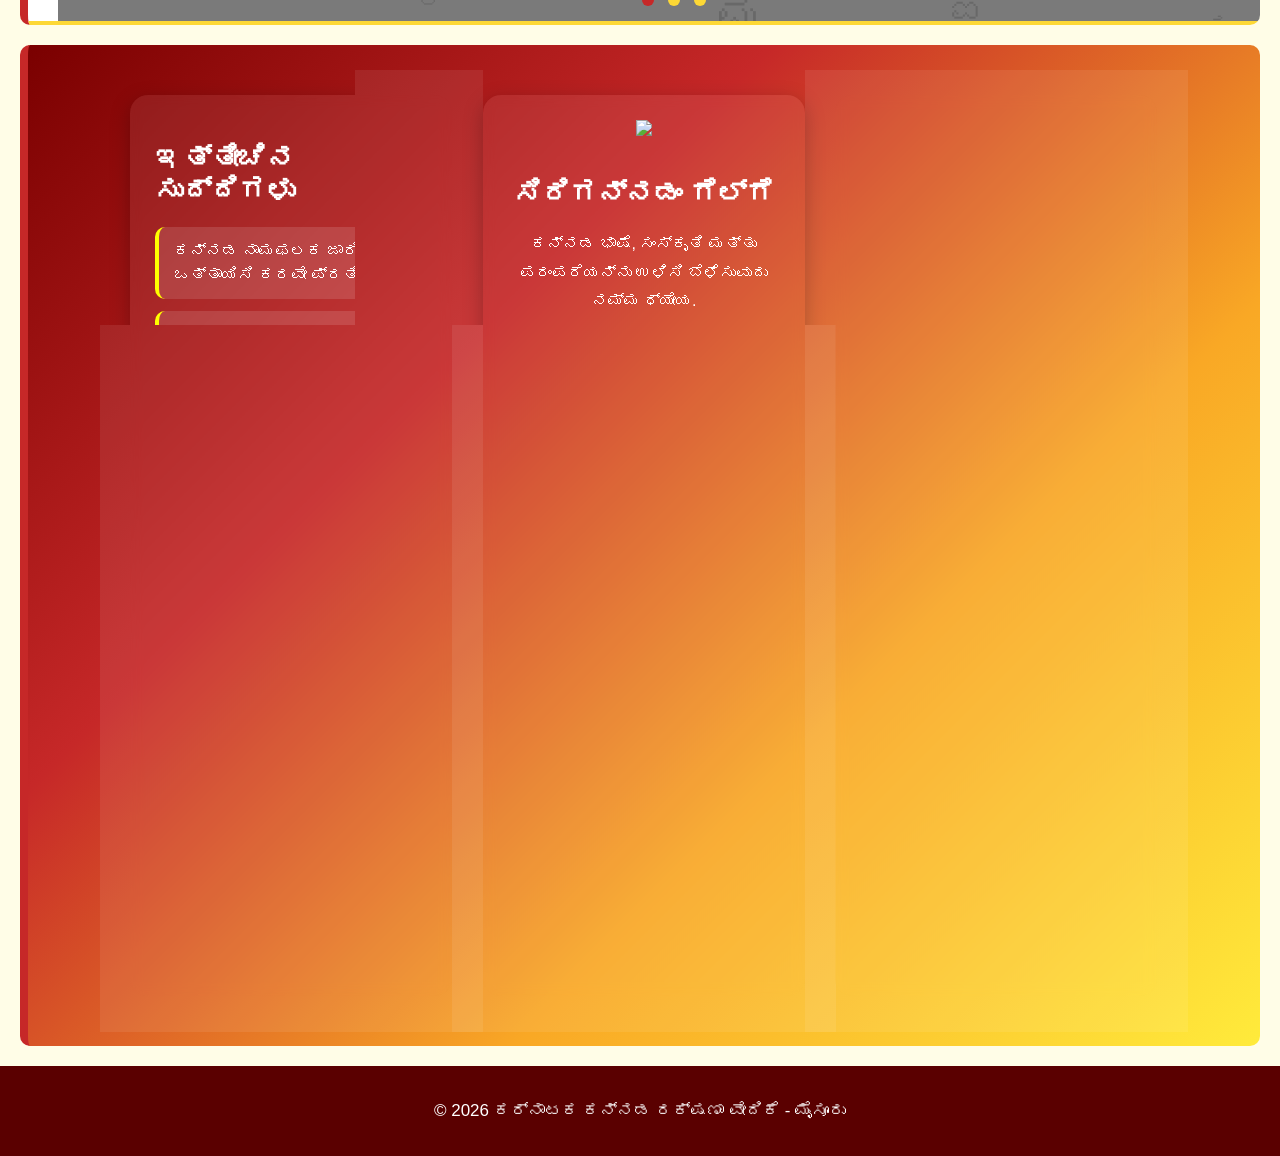
==== commit d881800a: "adjusting" ====
--- a/index.html
+++ b/index.html
@@ -11,14 +11,18 @@
 
 <!-- ================= HEADER ================= -->
 
-<!-- ================= HEADER ================= -->
-
 <header>
     <div class="header-top">
         
 
         <img src="images/karnataka-map-removebg-preview.png" class="side-img">
-<img src="images/contact-images/Leader.jpeg" class="side-img extra-left">
+        <img src="images/contact-images/Leader.jpeg" class="side-img extra-left">
+        <div class="left-caption">
+        <div class="cap-name">ಸಂತೋಷ್ ಕುಮಾರ್</div>
+        <div class="cap-post">ಮೈಸೂರು ಜಿಲ್ಲಾ ಅಧ್ಯಕ್ಷರು</div>
+        </div>
+        
+
         <div class="center-text">
 
             <!-- ✅ SVG BANNER TITLE -->
@@ -50,7 +54,13 @@
             <h2 class="slogan">ಸಿರಿಗನ್ನಡಂ ಗೆಲ್ಗೆ, ಸಿರಿಗನ್ನಡಂ ಬಾಳ್ಗೆ</h2>
 
         </div>
+
+        <!-- RIGHT LEADER -->
         <img src="images/contact-images/Leader1.jpeg" class="side-img extra-right">
+        <div class="right-caption">
+        <div class="cap-name">ಚಾ.ಗು ನಾಗರಾಜ್</div>
+        <div class="cap-post">ಸಂಸ್ಥಾಪಕ ರಾಜ್ಯಾಧ್ಯಕ್ಷರು</div>
+</div>
 
         <img src="images/Logo.png" class="side-img palace-img">
 
--- a/Style.css
+++ b/Style.css
@@ -1216,6 +1216,49 @@
     line-height: 1.5;
 }
 
+/* === newly added 4.6.2026 ==== */
+.left-caption
+{
+    position: absolute;
+
+    left: 240px;      /* adjust slightly if needed */
+    top: 87%;
+
+    width: 170px;
+
+    text-align: center;
+
+    z-index: 5;
+}
+
+.right-caption
+{
+    position: absolute;
+
+    right: 340px;     /* adjust slightly if needed */
+    top: 87%;
+
+    width: 170px;
+
+    text-align: center;
+
+    z-index: 5;
+}
+
+.cap-name
+{
+    color: #c62828;
+    font-weight: bold;
+    font-size: 12px;
+}
+
+.cap-post
+{
+    color: #444;
+    font-size: 12px;
+    line-height: 1.2;
+}
+
 /* ===================================================== RESPONSIVE DESIGN ===================================================== */ 
 
 @media (max-width: 768px) 
@@ -1266,7 +1309,7 @@
     
     /* HIDE EXTRA PHOTOS ON MOBILE */ 
     
- .extra-left,
+  .extra-left,
     .extra-right
     {
         position: static;
@@ -1277,6 +1320,47 @@
         margin: 0;
     }
 
+
+    /* == new code added 4.6.2026 == */
+.left-caption
+{
+    position: absolute;
+
+    left: 110px;
+    top: 100px;
+
+    width: 80px;
+
+    text-align: center;
+
+    z-index: 5;
+}
+
+.right-caption
+{
+    position: absolute;
+
+    right: 80px;
+    top: 100px;
+
+    width: 80px;
+
+    text-align: center;
+
+    z-index: 5;
+}
+
+.cap-name
+{
+    font-size: 9px;
+    font-weight: bold;
+}
+
+.cap-post
+{
+    font-size: 8px;
+    line-height: 1.2;
+}
 
 
     /* .banner-svg
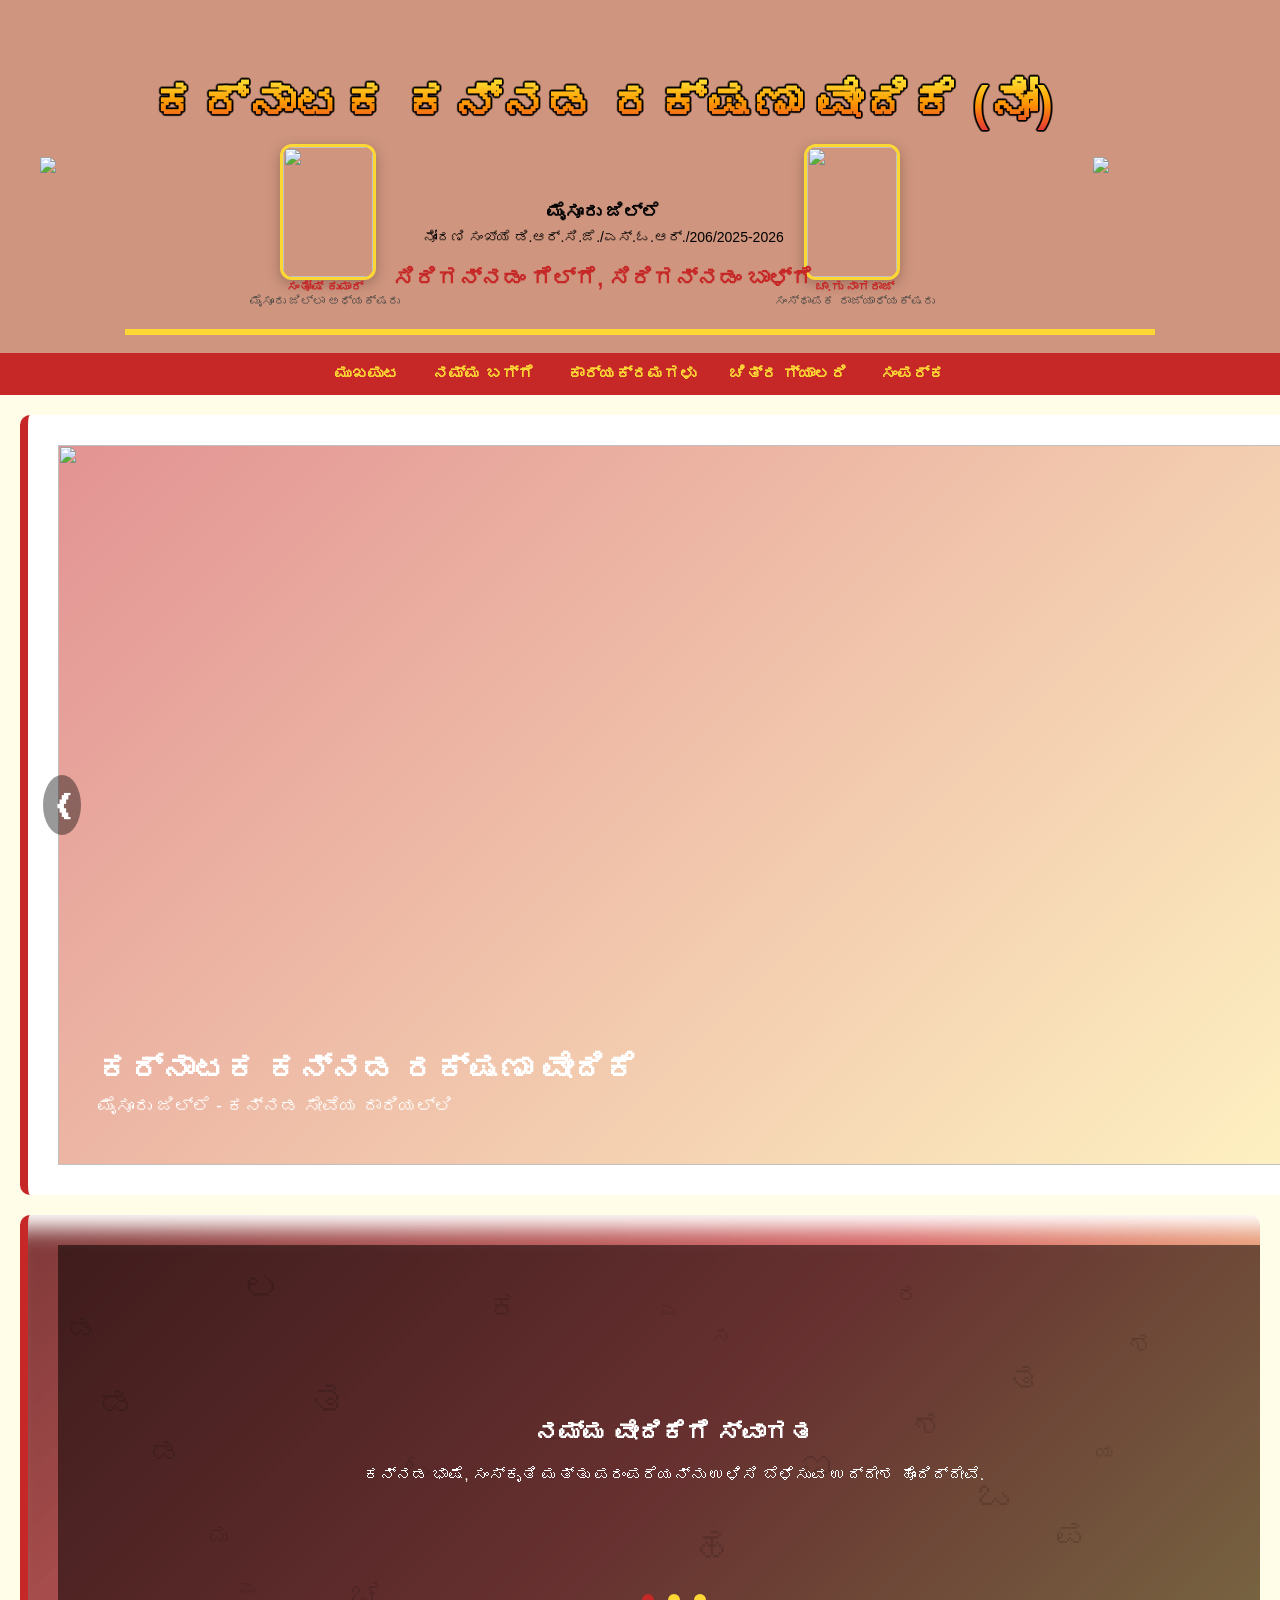
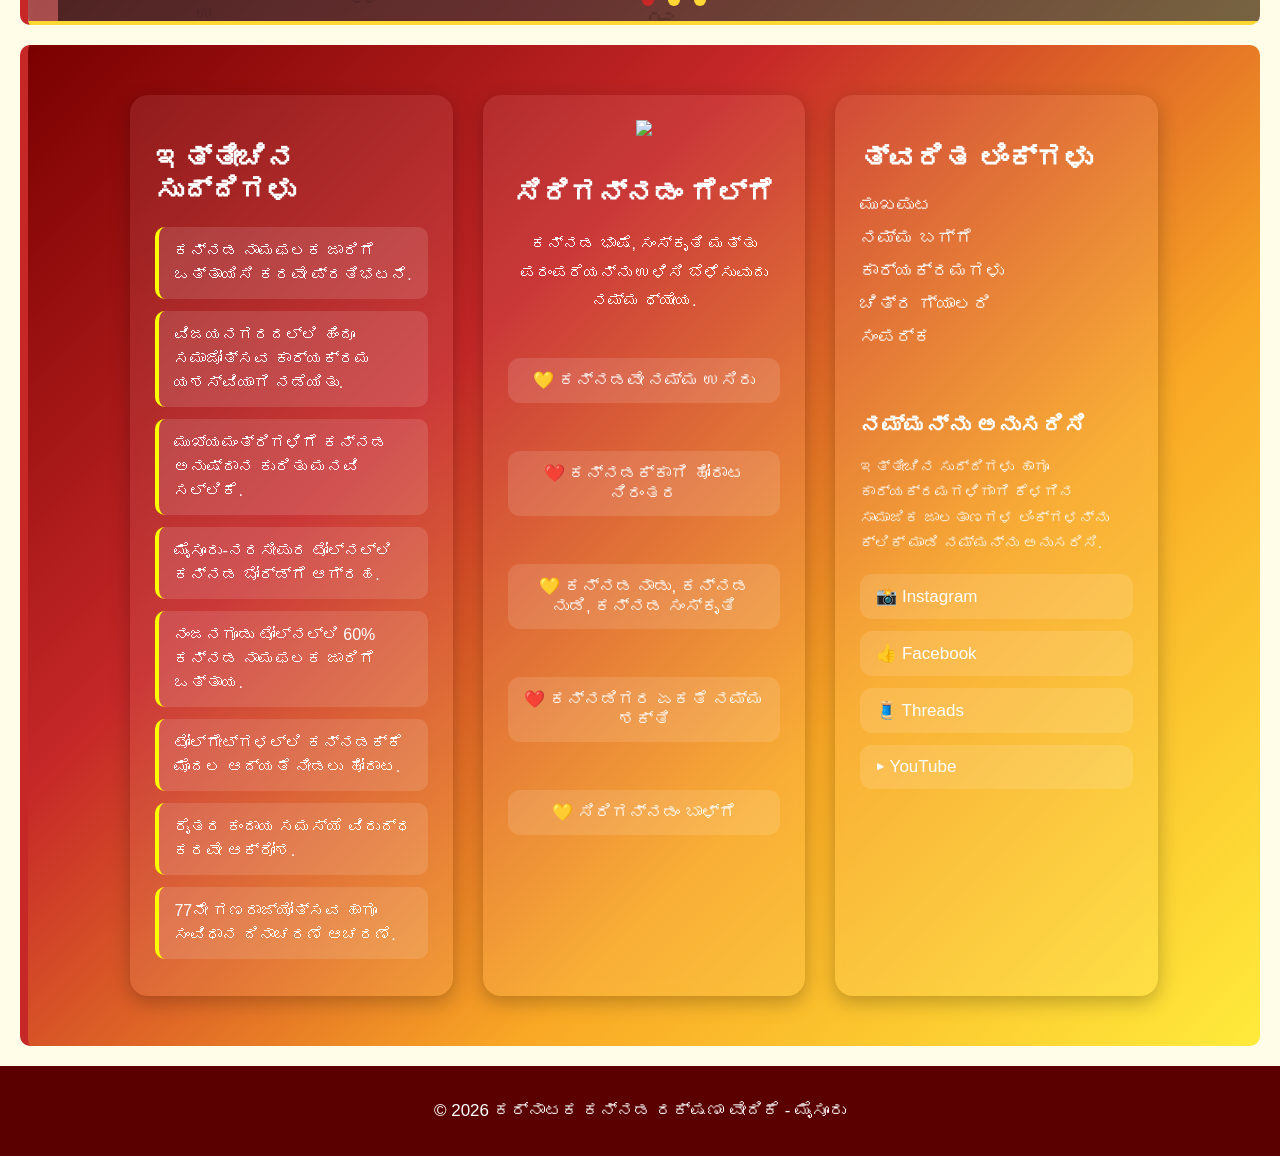
==== commit 0b464702: "header changes" ====
--- a/index.html
+++ b/index.html
@@ -16,11 +16,19 @@
         
 
         <img src="images/karnataka-map-removebg-preview.png" class="side-img">
-        <img src="images/contact-images/Leader.jpeg" class="side-img extra-left">
+        <!-- <img src="images/contact-images/Leader.jpeg" class="side-img extra-left">
         <div class="left-caption">
         <div class="cap-name">ಸಂತೋಷ್ ಕುಮಾರ್</div>
         <div class="cap-post">ಮೈಸೂರು ಜಿಲ್ಲಾ ಅಧ್ಯಕ್ಷರು</div>
-        </div>
+        </div> -->
+
+      <div class="leader-left">
+          <img src="images/contact-images/Leader.jpeg" class="side-img extra-left">
+         <div class="left-caption">
+             <div class="cap-name">ಸಂತೋಷ್ ಕುಮಾರ್</div>
+             <div class="cap-post">ಮೈಸೂರು ಜಿಲ್ಲಾ ಅಧ್ಯಕ್ಷರು</div>
+          </div>
+     </div>
         
 
         <div class="center-text">
@@ -56,13 +64,21 @@
         </div>
 
         <!-- RIGHT LEADER -->
-        <img src="images/contact-images/Leader1.jpeg" class="side-img extra-right">
+        <!-- <img src="images/contact-images/Leader1.jpeg" class="side-img extra-right">
         <div class="right-caption">
-        <div class="cap-name">ಚಾ.ಗು ನಾಗರಾಜ್</div>
-        <div class="cap-post">ಸಂಸ್ಥಾಪಕ ರಾಜ್ಯಾಧ್ಯಕ್ಷರು</div>
-</div>
-
-        <img src="images/Logo.png" class="side-img palace-img">
+            <div class="cap-name">ಚಾ.ಗು ನಾಗರಾಜ್</div>
+            <div class="cap-post">ಸಂಸ್ಥಾಪಕ ರಾಜ್ಯಾಧ್ಯಕ್ಷರು</div>
+        </div> -->
+
+        <div class="leader-right">
+               <img src="images/contact-images/Leader1.jpeg" class="side-img extra-right">
+             <div class="right-caption">
+                  <div class="cap-name">ಚಾ.ಗು ನಾಗರಾಜ್</div>
+                  <div class="cap-post">ಸಂಸ್ಥಾಪಕ ರಾಜ್ಯಾಧ್ಯಕ್ಷರು</div>
+             </div>
+        </div>
+
+     <img src="images/Logo.png" class="side-img palace-img">
 
     </div>
 
--- a/Style.css
+++ b/Style.css
@@ -1283,15 +1283,15 @@
     }
 
  .header-top
-    {
-        display: flex;
+{
+    display: flex;
     flex-wrap: wrap;
     justify-content: center;
     align-items: center;
-    gap: 6px;   /* reduced from 12px */
-    padding: 8px 10px;   /* reduced */
+    gap: 6px;
+    padding: 8px 10px;
     text-align: center;
-    }
+}
     
     /* MOBILE HEADER IMAGES */ 
 
@@ -1322,11 +1322,11 @@
 
 
     /* == new code added 4.6.2026 == */
-.left-caption
+/* .left-caption
 {
     position: absolute;
 
-    left: 110px;
+    left: 15%;
     top: 100px;
 
     width: 80px;
@@ -1340,27 +1340,75 @@
 {
     position: absolute;
 
-    right: 80px;
+    right: 20%;
     top: 100px;
 
     width: 80px;
 
     text-align: center;
 
-    z-index: 5;
+    z-index: 5; */
+/* } */
+
+
+.leader-left,
+.leader-right
+{
+    display: flex;
+    flex-direction: column;
+    align-items: center;
+}
+
+.left-caption,
+.right-caption
+{
+    position: static;
+    width: 65px;
+    text-align: center;
+    margin-top: 4px;
 }
 
 .cap-name
 {
-    font-size: 9px;
+    font-size: 8px;
     font-weight: bold;
 }
 
 .cap-post
 {
-    font-size: 8px;
+    font-size: 7px;
     line-height: 1.2;
 }
+
+/* .left-caption
+{
+    position: absolute;
+
+    left: 31%;
+    top: 100px;
+
+    width: 65px;
+
+    transform: translateX(-50%);
+
+    text-align: center;
+}
+
+.right-caption
+{
+    position: absolute;
+
+    left: 69%;
+    top: 100px;
+
+    width: 65px;
+
+    transform: translateX(-50%);
+
+    text-align: center;
+}  */
+
+  
 
 
     /* .banner-svg
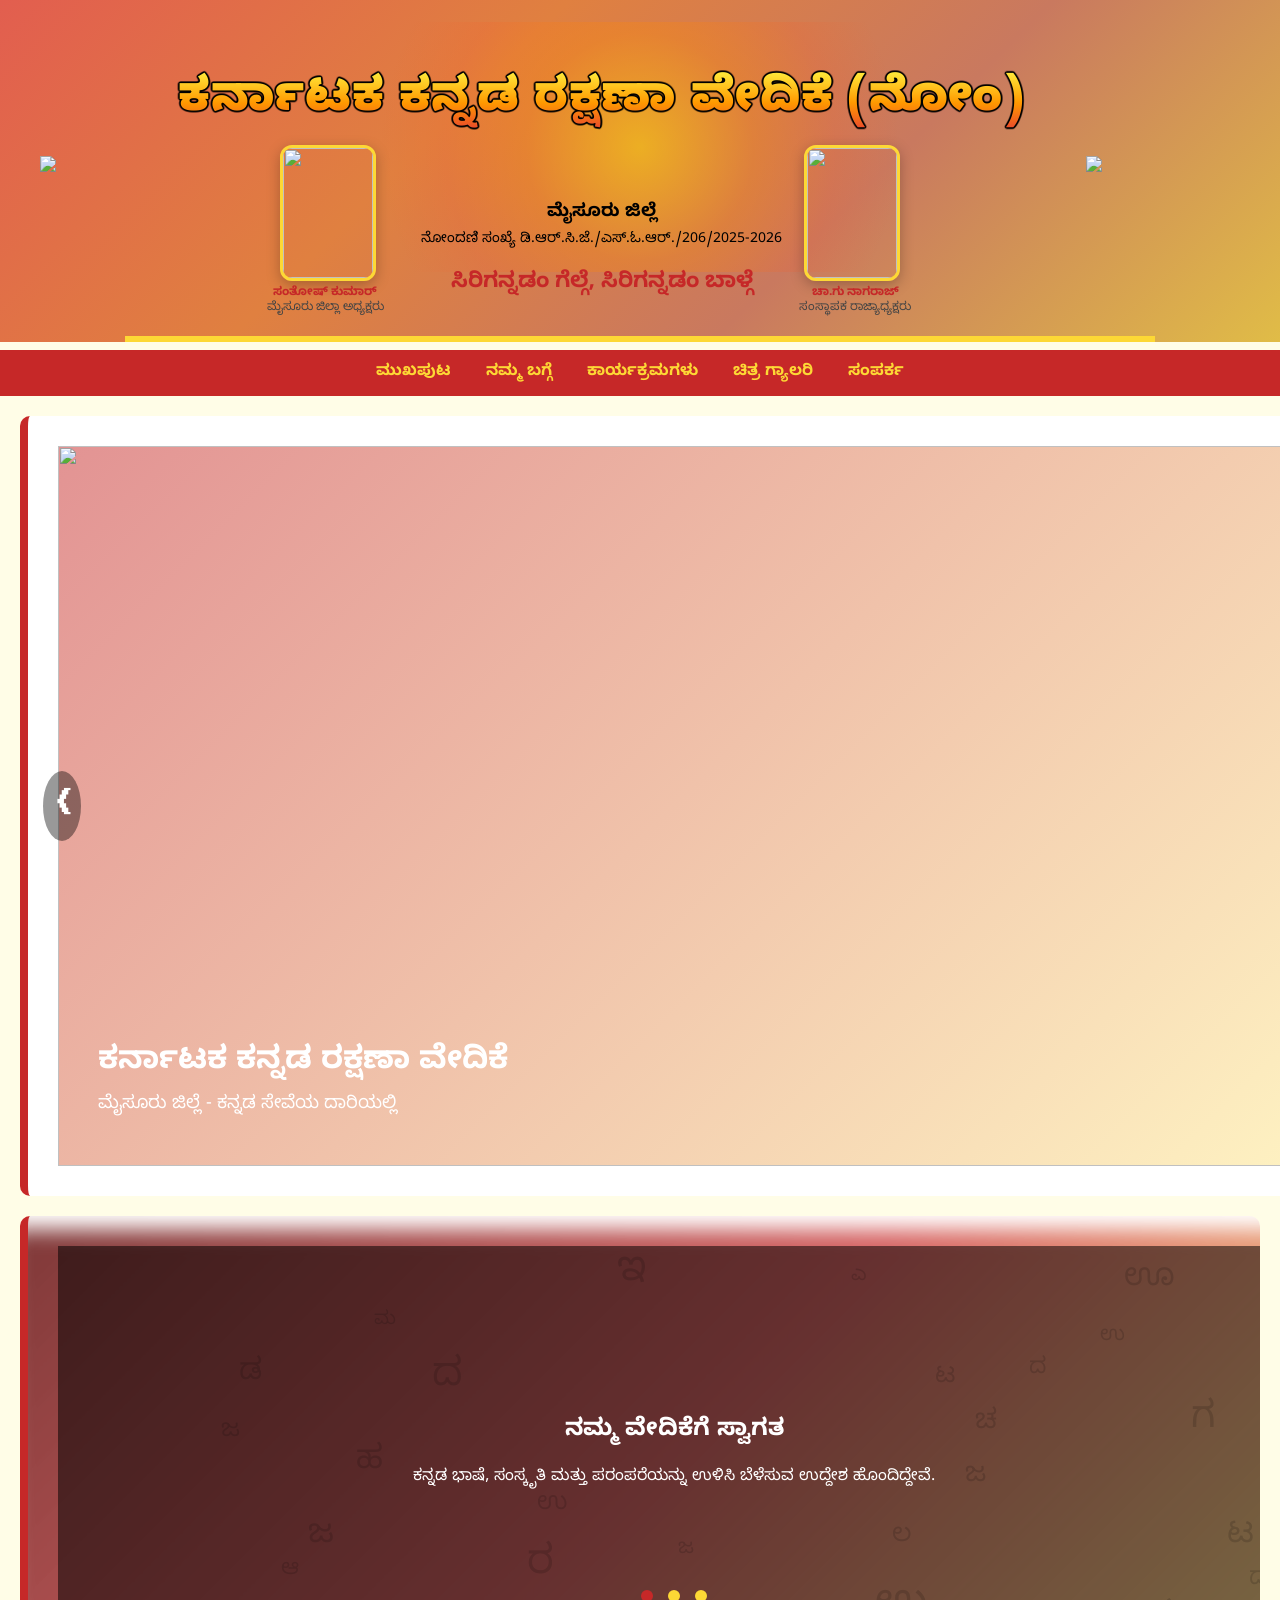
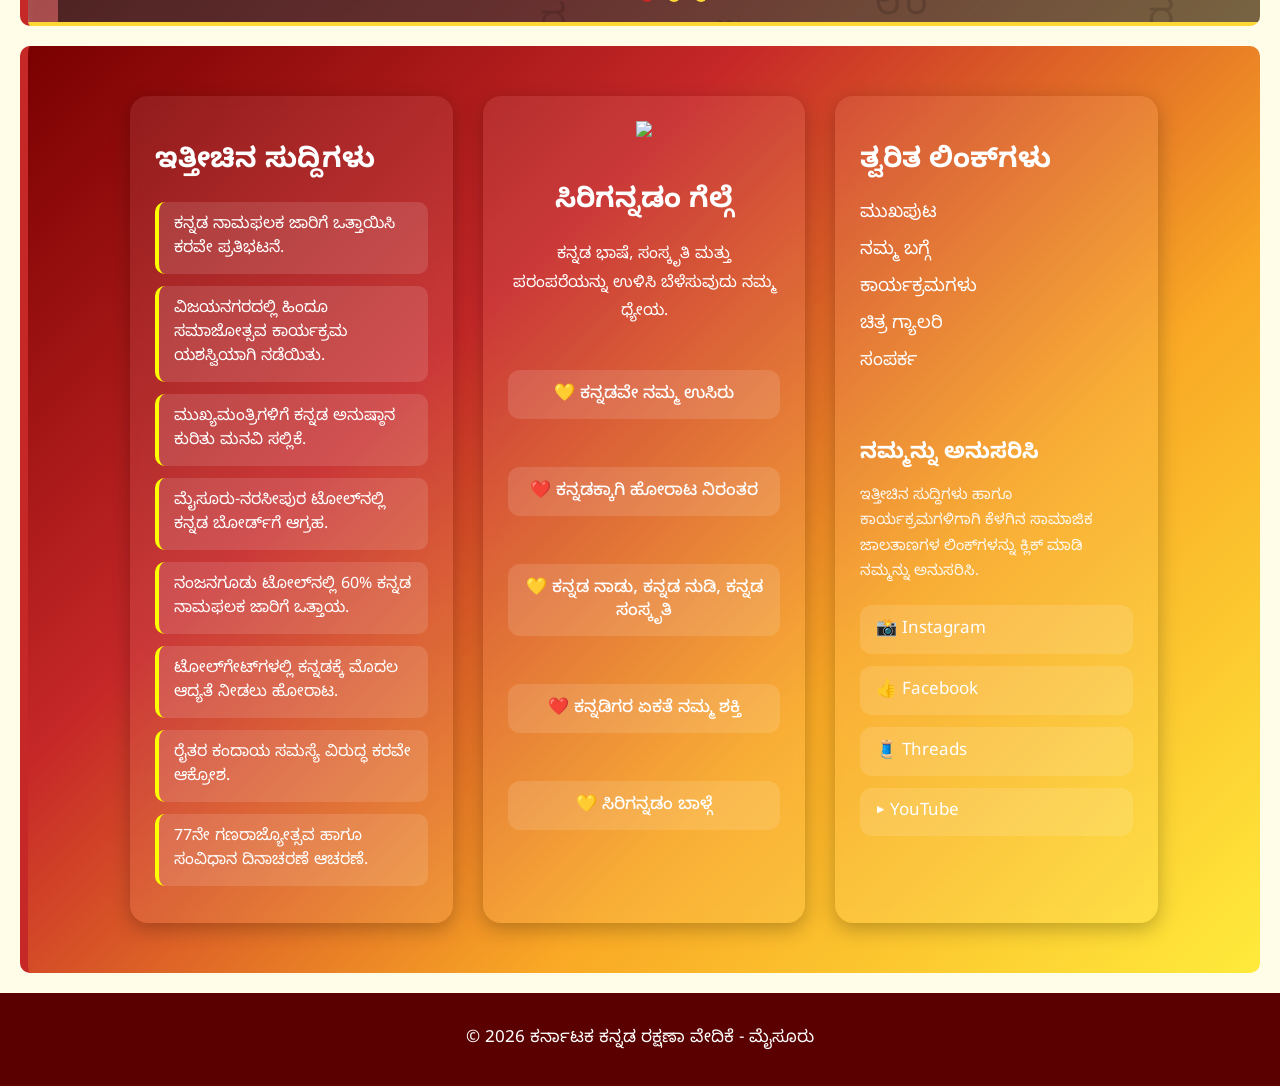
==== commit 3ed5ac05: "head change" ====
--- a/index.html
+++ b/index.html
@@ -3,8 +3,9 @@
 <head>
     <meta charset="UTF-8">
     <meta name="viewport" content="width=device-width, initial-scale=1.0">
-    <title>ಕರ್ನಾಟಕ ಕನ್ನಡ ರಕ್ಷಣಾ ವೇದಿಕೆ - ಮೈಸೂರು</title>
+    <title>ನಮ್ಮ ಬಗ್ಗೆ</title>
     <link rel="stylesheet" href="Style.css">
+    <link href="https://fonts.googleapis.com/css2?family=Noto+Sans+Kannada&display=swap" rel="stylesheet">
 </head>
 
 <body>
--- a/Style.css
+++ b/Style.css
@@ -7,11 +7,50 @@
      overflow-x: hidden; }
 
   /* ===================================================== HEADER ===================================================== */
-   header
-    { 
-    background: #951a0174; 
+   /* header
+    { 
+     background: #951a0174;
+
     padding: 10px 0; 
     text-align: center; 
+   } */
+
+   .header-top::before
+{
+    content: "";
+
+    position: absolute;
+
+    top: 45%;
+    left: 50%;
+
+    width: 600px;
+    height: 250px;
+
+    transform: translate(-50%, -50%);
+
+     background: radial-gradient(
+        circle,
+        rgba(255,215,0,0.55) 0%,
+        rgba(255,140,0,0.30) 35%,
+        rgba(255,87,34,0.15) 60%,
+        transparent 80%
+    );
+
+    z-index: 0;
+    pointer-events: none;
+}
+
+header
+{
+    background:
+    linear-gradient(
+        135deg,
+        #e25e4f 0%,
+        #e08040 35%,
+        #c9795f 65%,
+        #e0bc47 100%
+    );
 }
 
  /* HEADER TOP */ 
@@ -25,12 +64,18 @@
  
  /* CENTER TEXT */ 
  
- .center-text 
+ /* .center-text 
  {
      text-align: center; 
      z-index: 5; 
      width: 100%;
-    }
+    } */
+
+    .center-text
+{
+    position: relative;
+    z-index: 2;
+}
     
     /* MAIN SIDE IMAGES */ 
     .side-img 
@@ -1363,7 +1408,7 @@
 .right-caption
 {
     position: static;
-    width: 65px;
+    width: 90px;
     text-align: center;
     margin-top: 4px;
 }
@@ -1372,13 +1417,18 @@
 {
     font-size: 8px;
     font-weight: bold;
+    /* min-height: 20px; */
+    white-space: nowrap;
 }
 
 .cap-post
 {
     font-size: 7px;
     line-height: 1.2;
-}
+    min-height: 18px;
+}
+
+
 
 /* .left-caption
 {
@@ -1479,18 +1529,47 @@
 .banner-svg
 {
     width: 100%;
-     height: 85px;   /* reduced from 130px */
+     height: 95px;   /* reduced from 130px */
     overflow: visible;
     display: block;
 }
 
 /* HIDE OUTLINE ON MOBILE */
+/*06-09-2026*/
+/* .text-outline
+{
+    display: none;
+} */
 
 .text-outline
 {
-    display: none;
-}
-
+    display: block;
+
+    font-size: 70px;
+    font-weight: 900;
+
+    fill: none;
+    stroke: #000;
+    stroke-width: 3px;
+
+    letter-spacing: 0px;
+}
+
+.text-fill
+{
+    font-size: 70px;
+    font-weight: 900;
+
+    letter-spacing: 0px;
+
+    fill: url(#grad1);
+}
+
+.banner-svg text
+{
+    dominant-baseline: middle;
+    text-anchor: middle;
+}
 /* KEEP ONLY CLEAN FILL TEXT */
 
 /* .text-fill
@@ -1531,7 +1610,7 @@
     {
         width: 100%;
         order: 2;
-        margin-top: 0px;   /* reduced */
+        margin-top: -10px;   /* reduced */
     padding-top: 0;
     }
 
@@ -1572,14 +1651,16 @@
 
 nav
 {
-    padding: 10px 5px;
+    padding: 10px 2px;
 }
 
    nav a
 {
     display: inline-block;
-    margin: 5px 6px;
-    font-size: 13px;
+    margin: 5px 2px;
+    font-size: 12px;
+
+    white-space: nowrap;
 }
     
     section 
@@ -1718,7 +1799,7 @@
     height: 240px; 
 } 
 
-.hero-content
+   .hero-content
     {
         width: 88%;
         padding-left: 12px;
@@ -1727,6 +1808,16 @@
         text-align: left;
     }
 
+
+   .leader-text
+{
+    max-width: 95%;
+    margin: 0 auto;
+
+    text-align: left;
+    line-height: 1.6;
+    font-family: 'Noto Sans Kannada', sans-serif;
+}
 /* =================  team section ===================== */
     
  .team-section
@@ -1891,11 +1982,11 @@
 
 @media (max-width: 480px) 
 { 
-    nav a 
+    /* nav a 
     { 
         font-size: 12px; 
         margin: 4px; 
-    } 
+    }  */
     
     .gallery img 
     { 
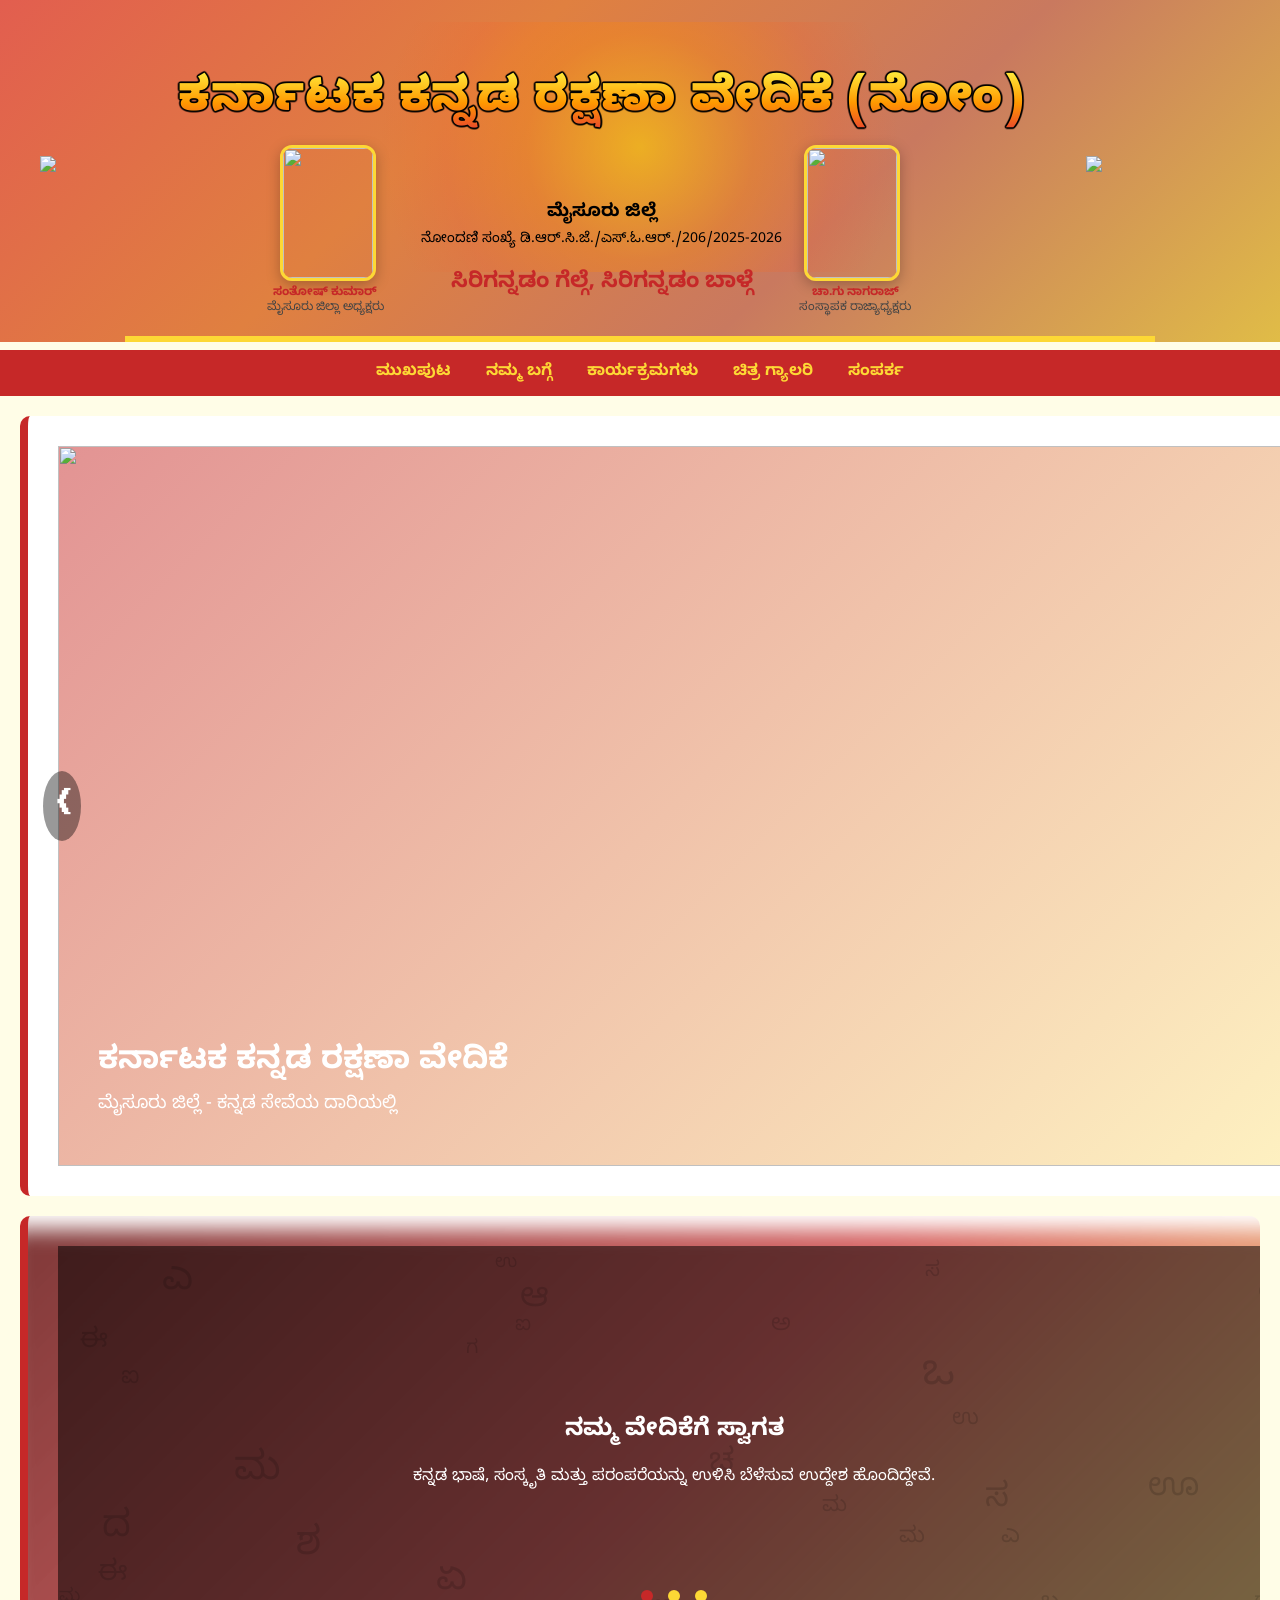
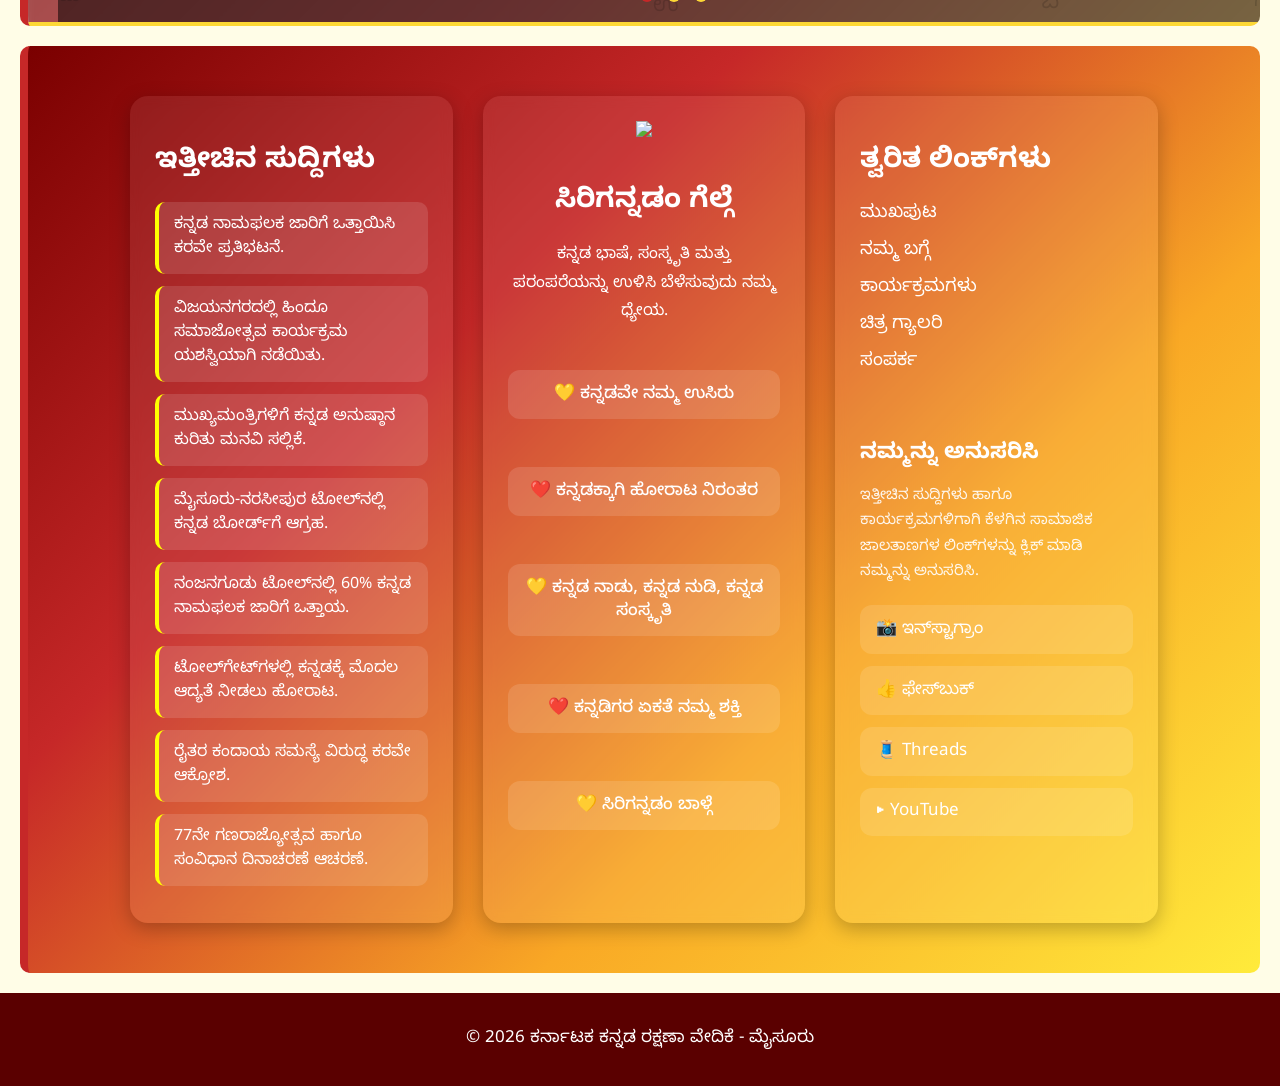
==== commit b95abf63: "change" ====
--- a/index.html
+++ b/index.html
@@ -274,13 +274,13 @@
     <a href="https://www.instagram.com/kannada_rakshanavedike?igsh=c3k5eGVxYnZ2d2U2"
        target="_blank"
        class="social-btn">
-       📸 Instagram
+       📸 ಇನ್‌ಸ್ಟಾಗ್ರಾಂ
     </a>
 
     <a href="https://www.facebook.com/share/1AXyyfJ619/"
        target="_blank"
        class="social-btn">
-       👍 Facebook
+       👍 ಫೇಸ್‌ಬುಕ್
     </a>
 
     <a href="https://www.threads.com/@kannada_rakshanavedike"
--- a/Style.css
+++ b/Style.css
@@ -1809,15 +1809,13 @@
     }
 
 
-   .leader-text
-{
-    max-width: 95%;
-    margin: 0 auto;
-
-    text-align: left;
-    line-height: 1.6;
-    font-family: 'Noto Sans Kannada', sans-serif;
-}
+  .leader-text
+    {
+        text-align: justify;
+        text-justify: inter-word;
+
+        word-spacing: normal;
+    }
 /* =================  team section ===================== */
     
  .team-section
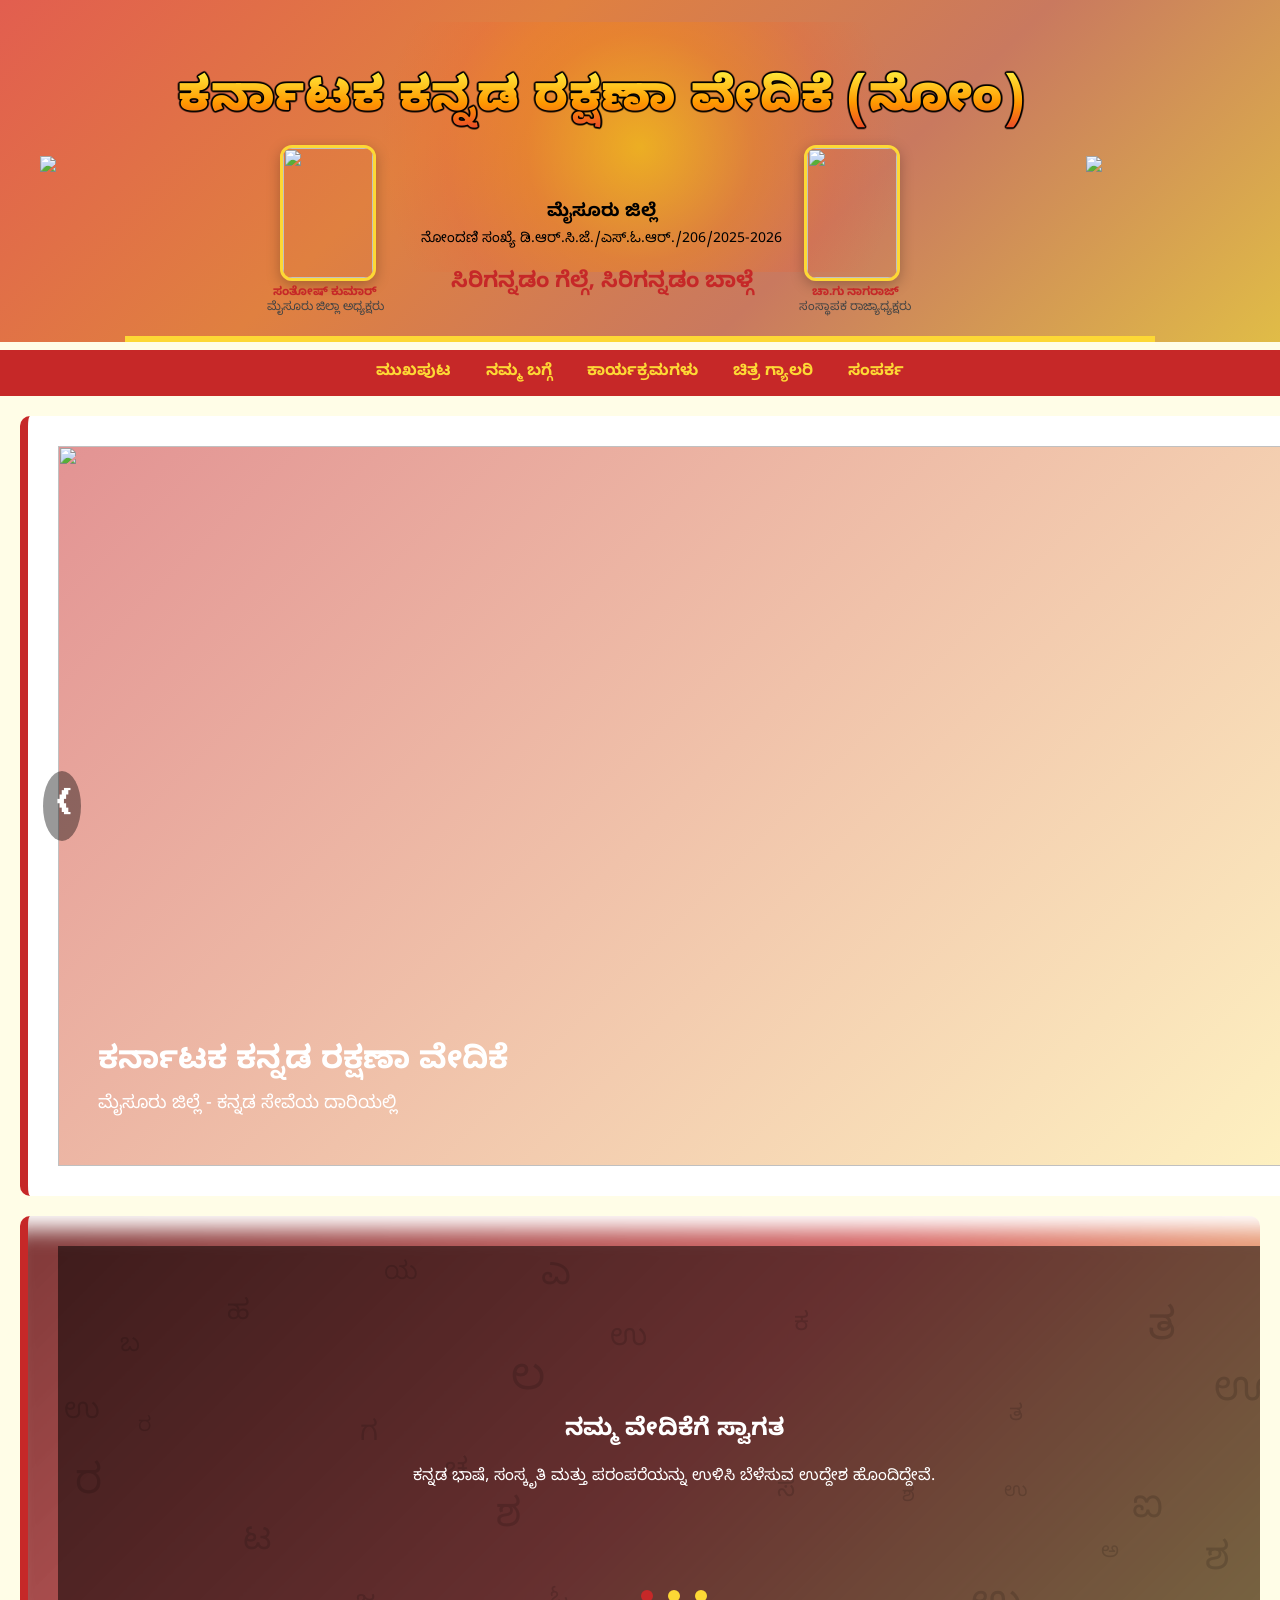
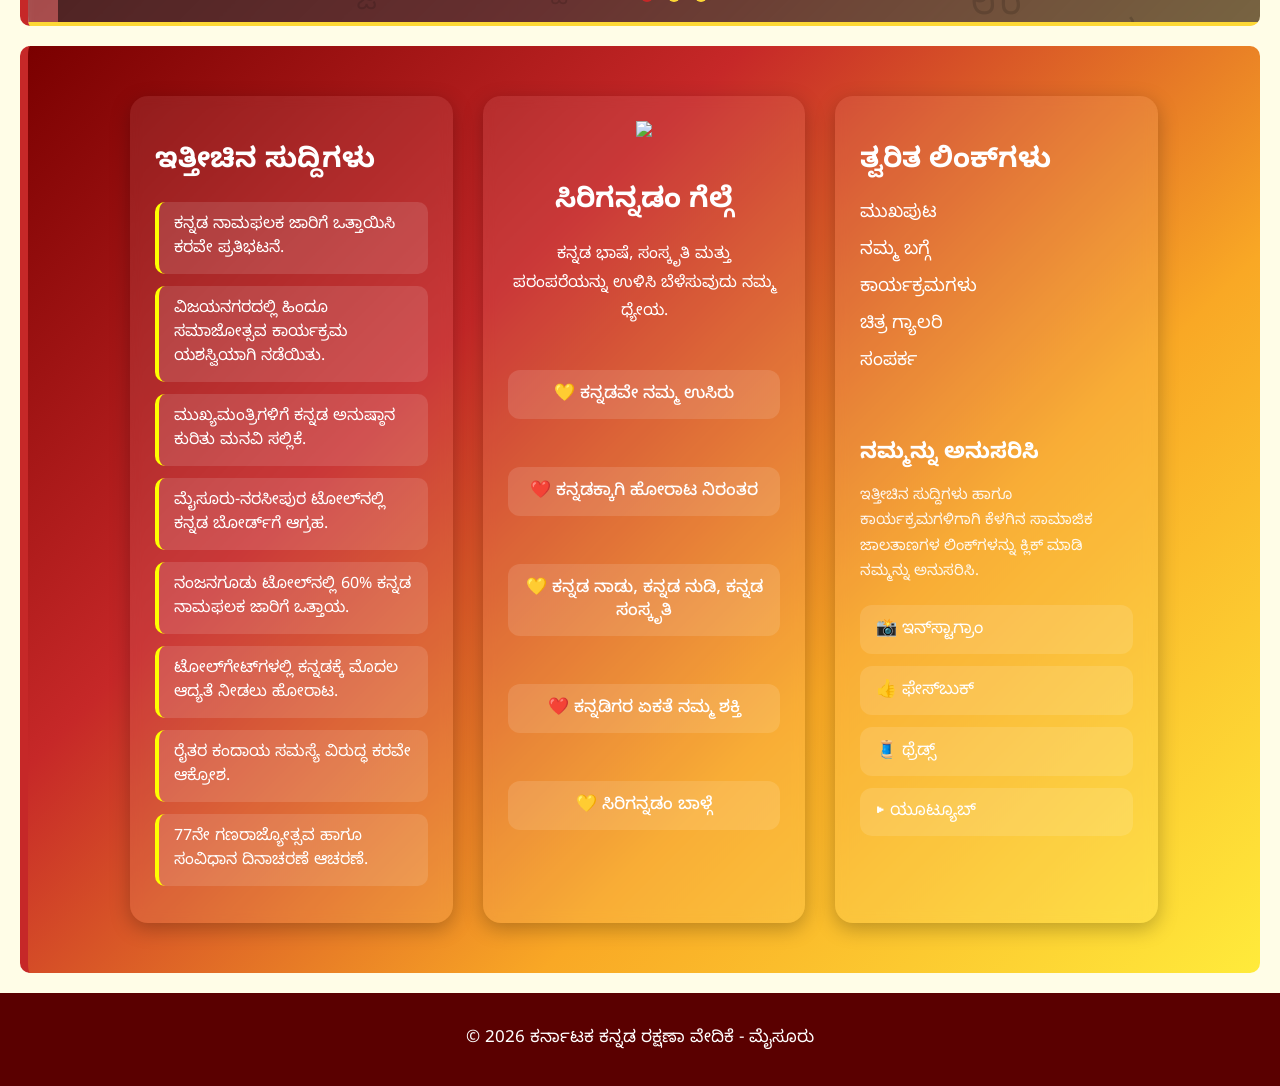
==== commit 9a76076d: "Update index.html" ====
--- a/index.html
+++ b/index.html
@@ -286,13 +286,13 @@
     <a href="https://www.threads.com/@kannada_rakshanavedike"
        target="_blank"
        class="social-btn">
-       🧵 Threads
+       🧵 ಥ್ರೆಡ್ಸ್
     </a>
 
     <a href="https://youtube.com/@karnatakakannadarakshanavedhik?si=bY3i569bNNPkvIzV"
        target="_blank"
        class="social-btn">
-       ▶ YouTube
+       ▶ ಯೂಟ್ಯೂಬ್
     </a>
 
 </div>
--- a/Style.css
+++ b/Style.css
@@ -1808,14 +1808,41 @@
         text-align: left;
     }
 
-
-  .leader-text
-    {
-        text-align: justify;
-        text-justify: inter-word;
-
+@media (max-width: 768px)
+{
+    .leader-card
+    {
+        margin: 10px;
+        padding: 12px;
+        max-width: 100%;
+    }
+
+    .leader-img
+    {
+        width: 100px;
+        height: 100px;
+    }
+
+    .nagaraj-name
+    {
+        font-size: 16px;
+    }
+
+    .leader-card h3
+    {
+        font-size: 13px;
+    }
+
+    .leader-text
+    {
+        text-align: left;
+        line-height: 1.6;
+        font-family: 'Noto Sans Kannada', sans-serif;
         word-spacing: normal;
-    }
+        max-width: 100%;
+    }
+}
+
 /* =================  team section ===================== */
     
  .team-section
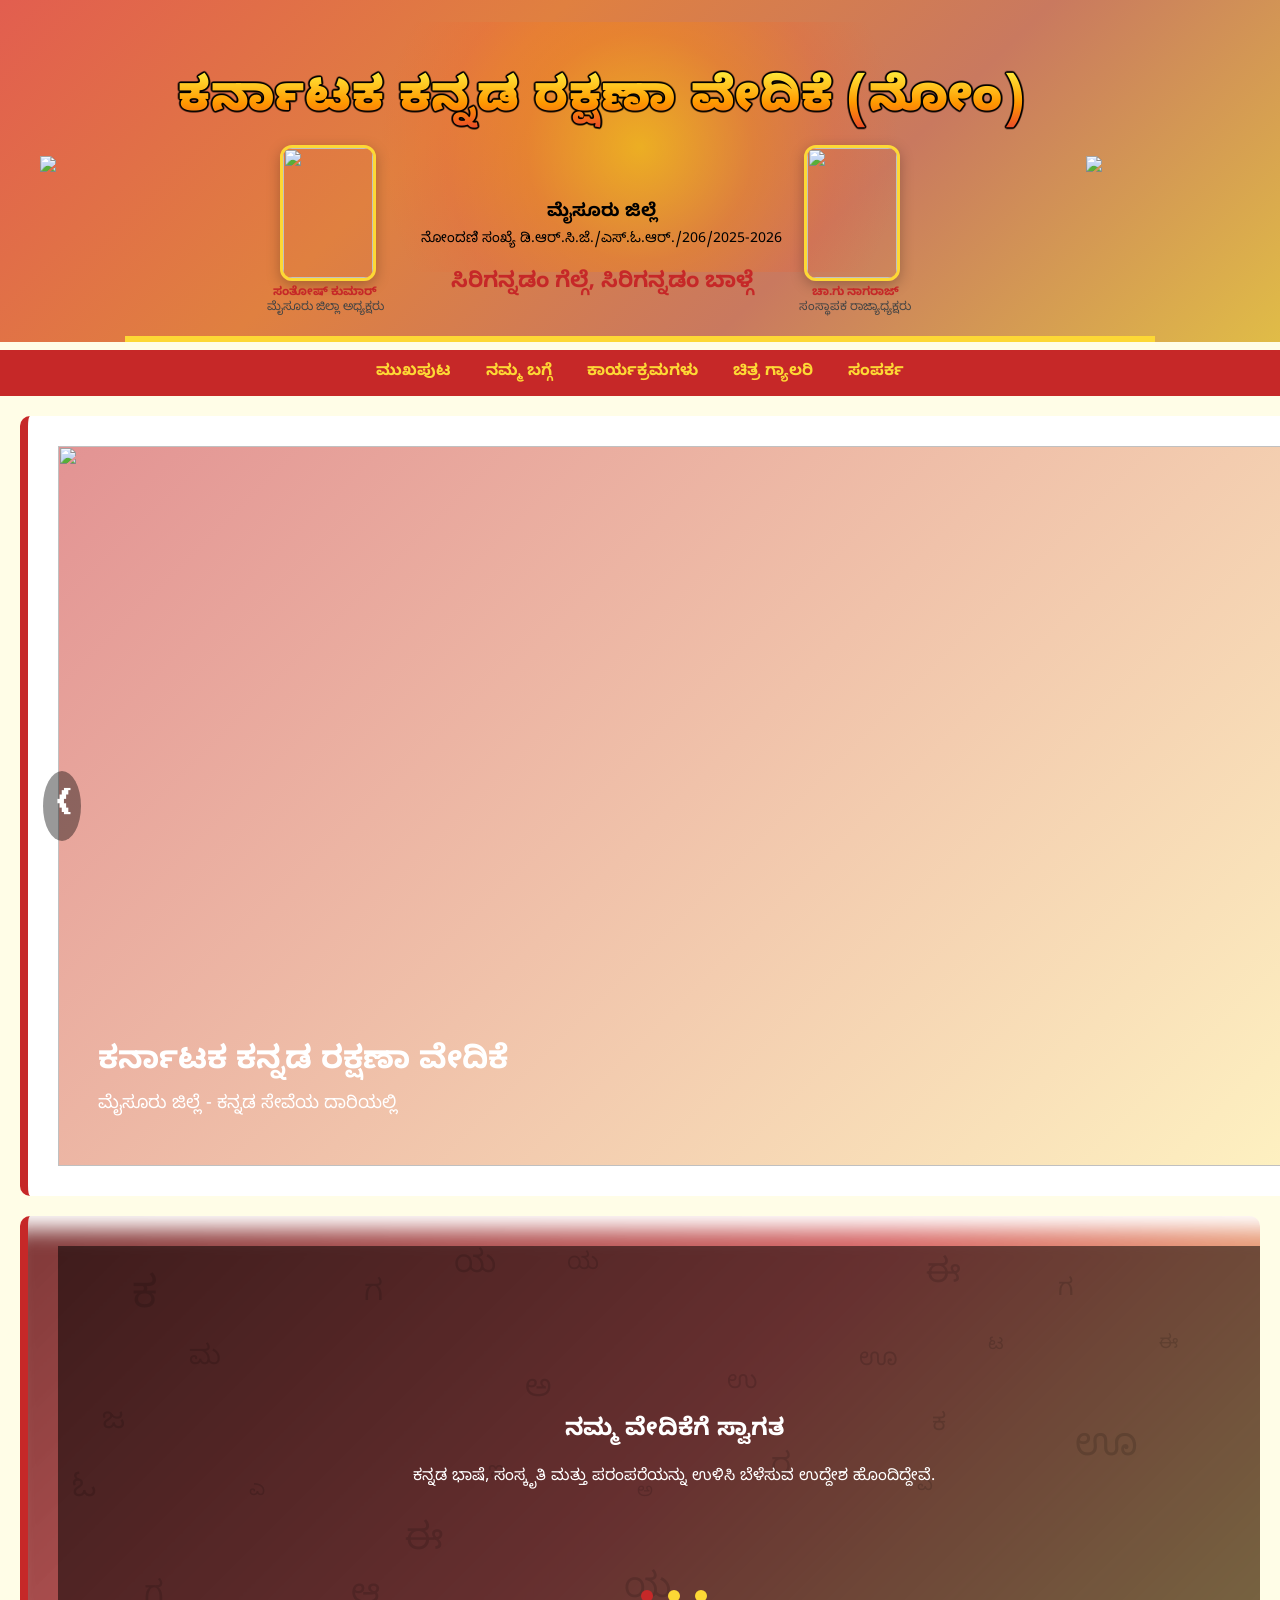
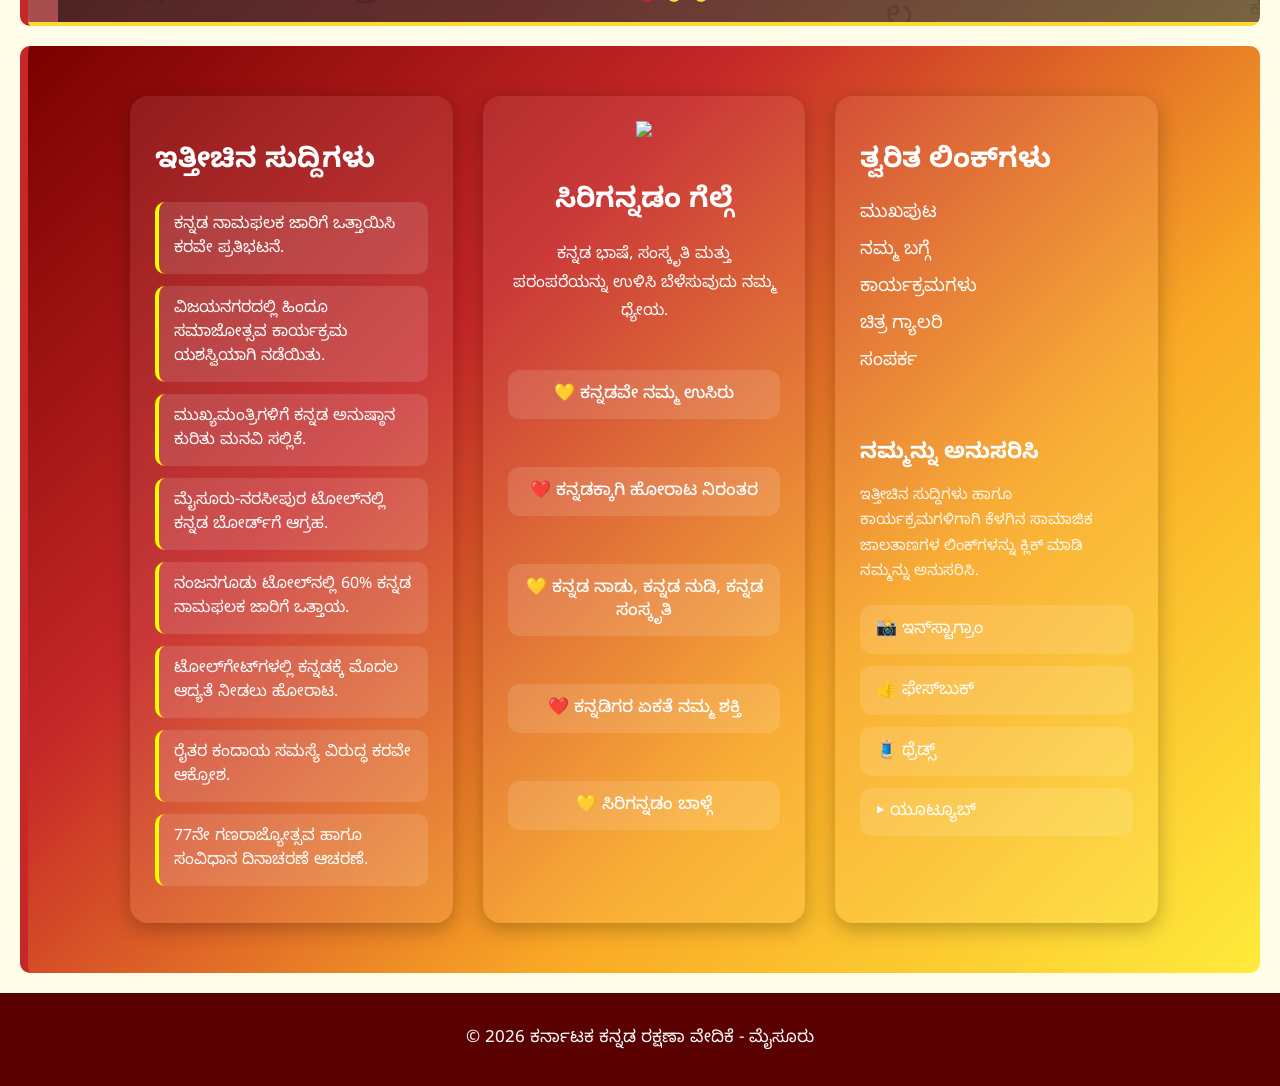
==== commit 9dfc74ec: "removing commented changes" ====
--- a/index.html
+++ b/index.html
@@ -17,11 +17,6 @@
         
 
         <img src="images/karnataka-map-removebg-preview.png" class="side-img">
-        <!-- <img src="images/contact-images/Leader.jpeg" class="side-img extra-left">
-        <div class="left-caption">
-        <div class="cap-name">ಸಂತೋಷ್ ಕುಮಾರ್</div>
-        <div class="cap-post">ಮೈಸೂರು ಜಿಲ್ಲಾ ಅಧ್ಯಕ್ಷರು</div>
-        </div> -->
 
       <div class="leader-left">
           <img src="images/contact-images/Leader.jpeg" class="side-img extra-left">
@@ -64,13 +59,6 @@
 
         </div>
 
-        <!-- RIGHT LEADER -->
-        <!-- <img src="images/contact-images/Leader1.jpeg" class="side-img extra-right">
-        <div class="right-caption">
-            <div class="cap-name">ಚಾ.ಗು ನಾಗರಾಜ್</div>
-            <div class="cap-post">ಸಂಸ್ಥಾಪಕ ರಾಜ್ಯಾಧ್ಯಕ್ಷರು</div>
-        </div> -->
-
         <div class="leader-right">
                <img src="images/contact-images/Leader1.jpeg" class="side-img extra-right">
              <div class="right-caption">
@@ -223,7 +211,6 @@
     </div>
 
     <!-- CENTER -->
-    <!-- CENTER -->
 <div class="last-box center-box">
 
     <img src="images/Logo.png" class="footer-logo">
